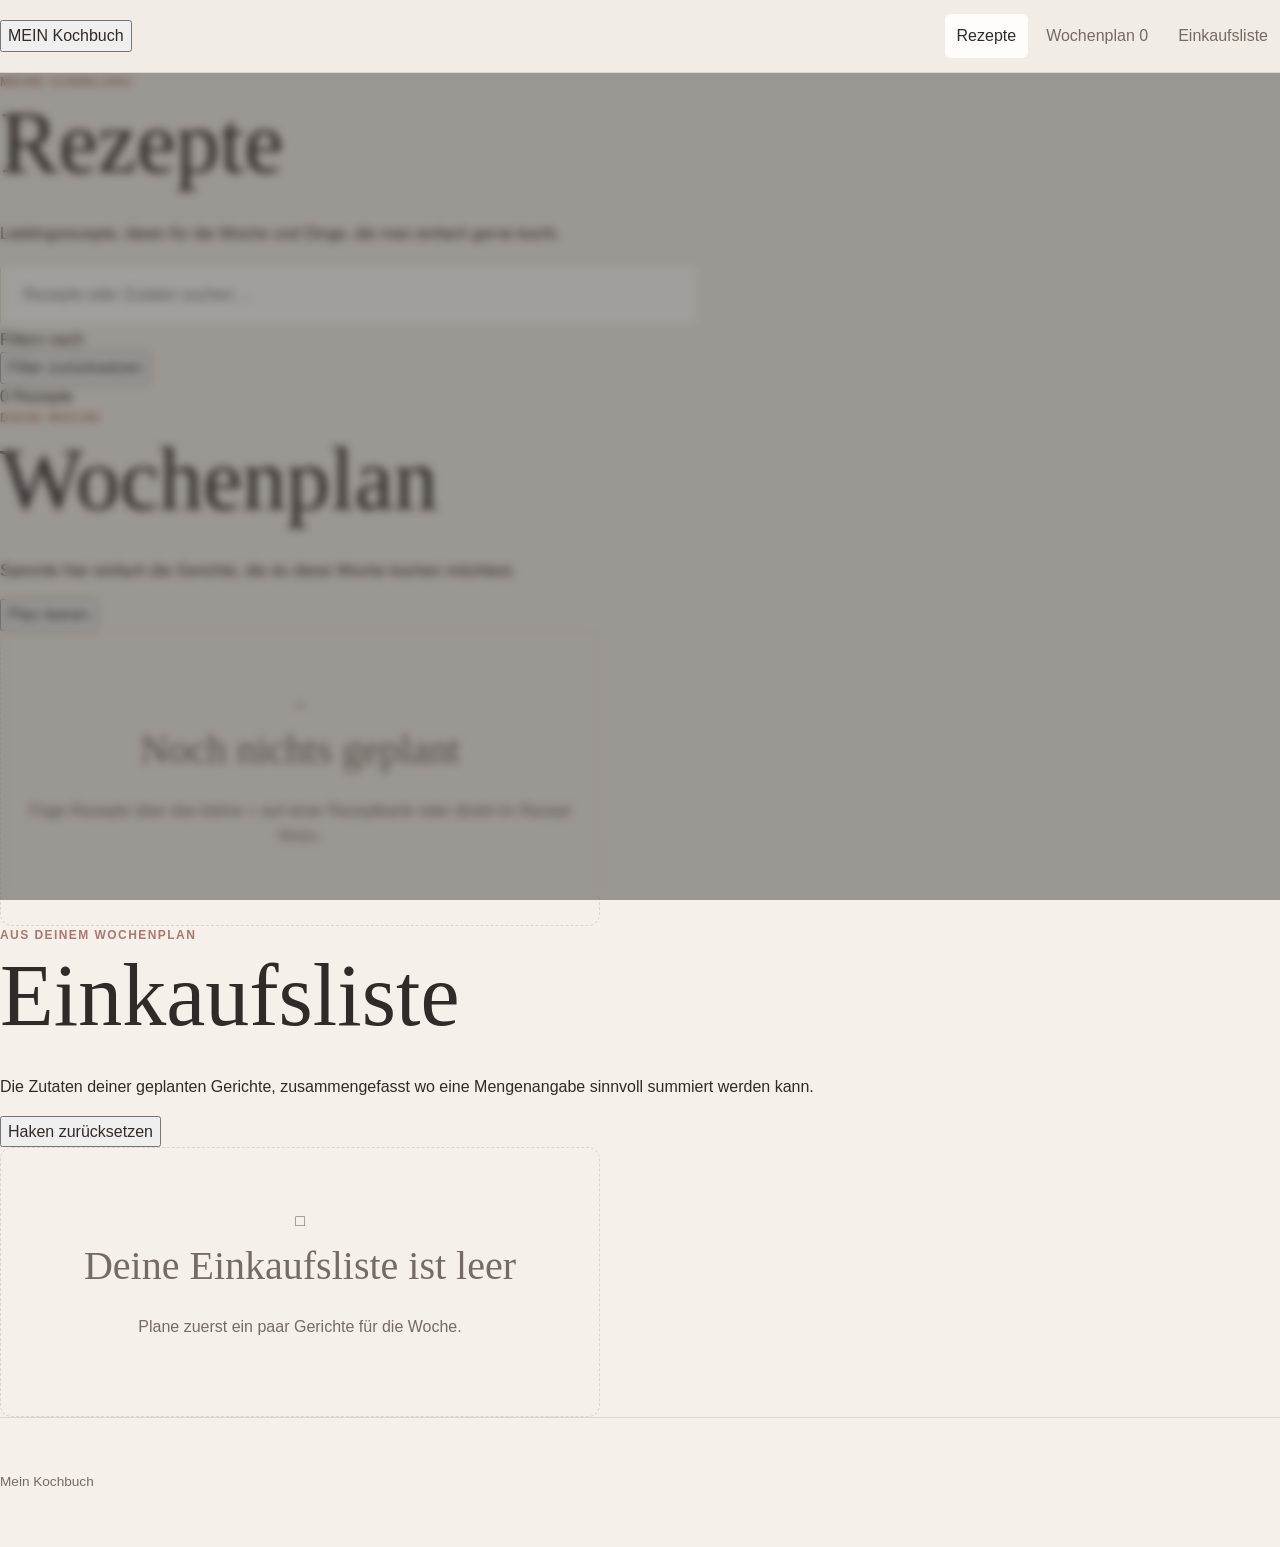
==== index.html @ d441a316 "Update index.html" ====
<!DOCTYPE html>
<html lang="de">
<head>
    <meta charset="UTF-8">
    <meta name="viewport" content="width=device-width, initial-scale=1.0">
    <title>Mein Kochbuch</title>
    <link rel="stylesheet" href="style.css">
</head>

<body>

<header class="site-header">
    <div class="header-inner">

        <button class="logo-button" id="navRecipes">
            <span class="logo-small">MEIN</span>
            <span class="logo-main">Kochbuch</span>
        </button>

        <nav class="main-nav">
            <button class="nav-button active" id="navRecipesButton">
                Rezepte
            </button>

            <button class="nav-button" id="navWeekly">
                Wochenplan
                <span class="count-badge" id="weeklyCount">0</span>
            </button>

            <button class="nav-button" id="navShopping">
                Einkaufsliste
            </button>
        </nav>

    </div>
</header>


<main>

    <!-- REZEPTE -->
    <section class="view active" id="recipesView">

        <div class="page-intro">
            <p class="eyebrow">Meine Sammlung</p>
            <h1>Rezepte</h1>
            <p class="intro-text">
                Lieblingsrezepte, Ideen für die Woche und Dinge,
                die man einfach gerne kocht.
            </p>
        </div>

        <div class="recipe-tools">

            <div class="search-wrapper">
                <input
                    type="search"
                    id="searchInput"
                    placeholder="Rezepte oder Zutaten suchen ..."
                    autocomplete="off"
                >
            </div>

            <div class="tag-area">
                <span class="filter-label">Filtern nach</span>

                <div class="tag-list" id="tagList">
                    <!-- Wird von app.js gefüllt -->
                </div>

                <button
                    class="clear-filters"
                    id="clearFilters"
                    type="button"
                >
                    Filter zurücksetzen
                </button>
            </div>

        </div>

        <div class="recipe-results-header">
            <span id="resultCount">0 Rezepte</span>
        </div>

        <div class="recipe-grid" id="recipeGrid">
            <!-- Rezeptkarten -->
        </div>

    </section>


    <!-- WOCHENPLAN -->
    <section class="view" id="weeklyView">

        <div class="page-intro compact">
            <p class="eyebrow">Diese Woche</p>
            <h1>Wochenplan</h1>
            <p class="intro-text">
                Sammle hier einfach die Gerichte, die du diese Woche
                kochen möchtest.
            </p>
        </div>

        <div class="section-actions">
            <button class="secondary-button" id="clearWeeklyPlan">
                Plan leeren
            </button>
        </div>

        <div id="weeklyPlanList" class="weekly-plan-list">
            <!-- Wochenplan -->
        </div>

        <div class="empty-state" id="weeklyEmpty">
            <span class="empty-symbol">＋</span>
            <h2>Noch nichts geplant</h2>
            <p>
                Füge Rezepte über das kleine + auf einer Rezeptkarte
                oder direkt im Rezept hinzu.
            </p>
        </div>

    </section>


    <!-- EINKAUFSLISTE -->
    <section class="view" id="shoppingView">

        <div class="page-intro compact">
            <p class="eyebrow">Aus deinem Wochenplan</p>
            <h1>Einkaufsliste</h1>
            <p class="intro-text">
                Die Zutaten deiner geplanten Gerichte, zusammengefasst
                wo eine Mengenangabe sinnvoll summiert werden kann.
            </p>
        </div>

        <div class="section-actions">
            <button class="secondary-button" id="resetShopping">
                Haken zurücksetzen
            </button>
        </div>

        <div id="shoppingList" class="shopping-list">
            <!-- Einkaufsliste -->
        </div>

        <div class="empty-state" id="shoppingEmpty">
            <span class="empty-symbol">□</span>
            <h2>Deine Einkaufsliste ist leer</h2>
            <p>
                Plane zuerst ein paar Gerichte für die Woche.
            </p>
        </div>

    </section>

</main>


<!-- REZEPT-MODAL -->
<div class="modal-backdrop" id="recipeModal">

    <div class="recipe-modal" role="dialog" aria-modal="true">

        <button
            class="modal-close"
            id="modalClose"
            aria-label="Rezept schließen"
        >
            ×
        </button>

        <div id="modalContent">
            <!-- Rezept -->
        </div>

    </div>

</div>


<footer class="site-footer">
    <p>Mein Kochbuch</p>
</footer>


<script src="app.js"></script>

</body>
</html>
---- style.css ----
:root {

    --color-bg: #f5f0e9;
    --color-bg-alt: #eee5dc;
    --color-surface: #fffdf9;

    --color-text: #302b28;
    --color-text-muted: #756b65;

    --color-pink: #d9aaa5;
    --color-pink-dark: #ad7771;

    --color-border: #ded4ca;

    --radius-small: 6px;
    --radius-medium: 12px;

    --max-width: 1200px;

    --font-serif:
        Georgia,
        "Times New Roman",
        serif;

    --font-sans:
        Inter,
        -apple-system,
        BlinkMacSystemFont,
        "Segoe UI",
        sans-serif;
}


/* =========================================
   RESET
   ========================================= */

* {
    box-sizing: border-box;
}

html {
    scroll-behavior: smooth;
}

body {
    margin: 0;

    background: var(--color-bg);
    color: var(--color-text);

    font-family: var(--font-sans);
    line-height: 1.6;
}

body.modal-open {
    overflow: hidden;
}


button,
input {
    font: inherit;
}

button {
    color: inherit;
}

a {
    color: inherit;
    text-decoration: none;
}


/* =========================================
   LAYOUT
   ========================================= */

.container {
    width: min(
        calc(100% - 40px),
        var(--max-width)
    );

    margin-inline: auto;
}

.section {
    padding: 80px 0;
}


/* =========================================
   HEADER
   ========================================= */

.site-header {

    position: sticky;
    top: 0;
    z-index: 20;

    border-bottom:
        1px solid var(--color-border);

    background:
        rgba(245, 240, 233, 0.96);

    backdrop-filter: blur(10px);
}

.header-inner {

    min-height: 72px;

    display: flex;
    align-items: center;
    justify-content: space-between;

    gap: 30px;
}

.logo {

    font-family: var(--font-serif);

    font-size: 1.45rem;
}


.main-nav {

    display: flex;
    align-items: center;

    gap: 6px;
}


.nav-button {

    padding: 9px 12px;

    border: 0;

    border-radius: var(--radius-small);

    background: transparent;

    color: var(--color-text-muted);

    cursor: pointer;

    transition:
        background 0.2s,
        color 0.2s;
}

.nav-button:hover,
.nav-button.active {

    background:
        var(--color-surface);

    color: var(--color-text);
}


.nav-count {

    display: inline-flex;

    align-items: center;
    justify-content: center;

    min-width: 20px;
    height: 20px;

    margin-left: 4px;

    border-radius: 50%;

    background: var(--color-pink);

    color: var(--color-text);

    font-size: 0.7rem;
}


/* =========================================
   HERO
   ========================================= */

.hero {

    padding: 100px 0 70px;

    border-bottom:
        1px solid var(--color-border);
}

.eyebrow {

    margin: 0 0 8px;

    color: var(--color-pink-dark);

    font-size: 0.75rem;
    font-weight: 700;

    letter-spacing: 0.12em;

    text-transform: uppercase;
}

h1,
h2,
h3 {

    font-family: var(--font-serif);

    font-weight: 400;
}

h1 {

    max-width: 750px;

    margin: 0 0 35px;

    font-size:
        clamp(2.8rem, 7vw, 5.5rem);

    line-height: 0.98;
}

h2 {

    margin: 0;

    font-size: 2.5rem;
}

h3 {
    margin: 0;
}


/* =========================================
   SEARCH
   ========================================= */

.search-wrapper {

    max-width: 700px;
}

.search-wrapper input {

    width: 100%;

    padding: 18px 22px;

    border:
        1px solid var(--color-border);

    border-radius:
        var(--radius-small);

    background:
        var(--color-surface);

    color:
        var(--color-text);

    outline: none;

    font-size: 1rem;
}

.search-wrapper input:focus {

    border-color:
        var(--color-pink-dark);
}


/* =========================================
   TAGS
   ========================================= */

.tag-filter {

    display: flex;
    flex-wrap: wrap;

    gap: 8px;

    margin-top: 20px;
}

.tag-button {

    padding: 8px 14px;

    border:
        1px solid var(--color-border);

    border-radius: 100px;

    background: transparent;

    color:
        var(--color-text-muted);

    cursor: pointer;

    transition:
        background 0.2s,
        color 0.2s;
}

.tag-button:hover,
.tag-button.active {

    background:
        var(--color-pink);

    border-color:
        var(--color-pink);

    color:
        var(--color-text);
}


/* =========================================
   SECTION HEADER
   ========================================= */

.section-heading {

    display: flex;
    align-items: end;
    justify-content: space-between;

    gap: 20px;

    margin-bottom: 35px;
}

.recipe-count {

    color:
        var(--color-text-muted);

    font-size: 0.9rem;
}

.section-intro {

    max-width: 650px;

    margin:
        -15px 0 35px;

    color:
        var(--color-text-muted);
}


/* =========================================
   RECIPE GRID
   ========================================= */

.recipe-grid {

    display: grid;

    grid-template-columns:
        repeat(
            auto-fill,
            minmax(250px, 1fr)
        );

    gap: 24px;
}


.recipe-card {

    overflow: hidden;

    padding: 0;

    border:
        1px solid var(--color-border);

    border-radius:
        var(--radius-medium);

    background:
        var(--color-surface);

    transition:
        transform 0.2s,
        box-shadow 0.2s;
}

.recipe-card:hover {

    transform:
        translateY(-3px);

    box-shadow:
        0 12px 30px
        rgba(50, 40, 35, 0.08);
}


.recipe-card-button {

    width: 100%;

    padding: 0;

    border: 0;

    background: transparent;

    text-align: left;

    cursor: pointer;
}


.recipe-image {

    width: 100%;

    aspect-ratio: 4 / 3;

    display: block;

    object-fit: cover;
}


.recipe-content {

    padding: 20px;
}


.recipe-title {

    margin-bottom: 8px;

    font-size: 1.5rem;
}


.recipe-description {

    margin:
        0 0 15px;

    color:
        var(--color-text-muted);

    font-size: 0.9rem;
}


.recipe-tags {

    display: flex;
    flex-wrap: wrap;

    gap: 5px;
}


.recipe-tag {

    padding: 4px 8px;

    border-radius: 100px;

    background:
        var(--color-bg-alt);

    color:
        var(--color-text-muted);

    font-size: 0.7rem;
}


/* =========================================
   BUTTONS
   ========================================= */

.button {

    padding: 10px 16px;

    border:
        1px solid var(--color-border);

    border-radius:
        var(--radius-small);

    background:
        transparent;

    cursor: pointer;
}


.button:hover {

    background:
        var(--color-surface);
}


.button-primary {

    border-color:
        var(--color-pink);

    background:
        var(--color-pink);

    color:
        var(--color-text);
}


.button-primary:hover {

    background:
        var(--color-pink-dark);

    border-color:
        var(--color-pink-dark);

    color:
        white;
}


.button-secondary {

    color:
        var(--color-text-muted);
}


/* =========================================
   WOCHENPLAN
   ========================================= */

.weekly-plan {

    display: grid;

    gap: 14px;

    max-width: 800px;
}


.plan-item {

    display: grid;

    grid-template-columns:
        100px 1fr auto;

    align-items: center;

    gap: 20px;

    padding: 18px 20px;

    border:
        1px solid var(--color-border);

    border-radius:
        var(--radius-medium);

    background:
        var(--color-surface);
}


.plan-image {

    width: 100px;
    height: 75px;

    border-radius:
        var(--radius-small);

    object-fit: cover;
}


.plan-title {

    margin: 0 0 8px;

    font-family:
        var(--font-serif);

    font-size: 1.25rem;
}


.portion-control {

    display: flex;
    align-items: center;

    gap: 8px;
}


.portion-button {

    width: 28px;
    height: 28px;

    border:
        1px solid var(--color-border);

    border-radius: 50%;

    background:
        var(--color-bg);

    cursor: pointer;
}


.portion-value {

    min-width: 90px;

    text-align: center;

    color:
        var(--color-text-muted);

    font-size: 0.85rem;
}


.remove-plan-item {

    border: 0;

    background: transparent;

    color:
        var(--color-pink-dark);

    cursor: pointer;

    font-size: 1.4rem;
}


/* =========================================
   EMPTY STATE
   ========================================= */

.empty-state {

    max-width: 600px;

    padding: 60px 20px;

    border:
        1px dashed var(--color-border);

    border-radius:
        var(--radius-medium);

    text-align: center;

    color:
        var(--color-text-muted);
}


/* =========================================
   EINKAUFSLISTE
   ========================================= */

.shopping-list {

    max-width: 750px;
}


.shopping-category {

    margin-bottom: 35px;
}


.shopping-category h2 {

    margin-bottom: 10px;

    font-size: 1.7rem;
}


.shopping-item {

    display: flex;
    align-items: center;

    gap: 12px;

    padding: 12px 0;

    border-bottom:
        1px solid var(--color-border);
}


.shopping-item input {

    width: 18px;
    height: 18px;
}


.shopping-item.checked span {

    color:
        var(--color-text-muted);

    text-decoration:
        line-through;
}


.shopping-amount {

    margin-left: auto;

    color:
        var(--color-text-muted);
}


/* =========================================
   MODAL
   ========================================= */

.modal {

    position: fixed;

    inset: 0;

    z-index: 100;

    display: flex;

    align-items: center;
    justify-content: center;

    padding: 30px;
}


.modal[hidden] {
    display: none;
}


.modal-backdrop {

    position: absolute;

    inset: 0;

    background:
        rgba(48, 43, 40, 0.45);

    backdrop-filter:
        blur(4px);
}


.modal-content {

    position: relative;

    z-index: 1;

    width:
        min(900px, 100%);

    max-height: 90vh;

    overflow-y: auto;

    padding: 50px;

    border-radius: 14px;

    background:
        var(--color-surface);

    box-shadow:
        0 30px 80px
        rgba(30, 20, 15, 0.2);
}


.modal-close {

    position: absolute;

    top: 18px;
    right: 20px;

    width: 40px;
    height: 40px;

    border: 0;

    background: transparent;

    font-size: 2rem;

    line-height: 1;

    cursor: pointer;
}


.modal-close:hover {

    color:
        var(--color-pink-dark);
}


.recipe-modal-image {

    width: 100%;

    max-height: 450px;

    margin:
        20px 0 30px;

    border-radius:
        10px;

    object-fit: cover;
}


.recipe-intro {

    max-width: 650px;

    color:
        var(--color-text-muted);

    font-size: 1.1rem;
}


.recipe-modal-grid {

    display: grid;

    grid-template-columns:
        minmax(200px, 0.8fr)
        minmax(300px, 1.2fr);

    gap: 60px;

    margin: 45px 0;
}


.ingredient-list {

    padding: 0;

    list-style: none;
}


.ingredient-list li {

    display: flex;

    justify-content: space-between;

    gap: 20px;

    padding: 10px 0;

    border-bottom:
        1px solid var(--color-border);
}


.steps {

    padding-left: 20px;
}


.steps li {

    margin-bottom: 18px;
}


/* =========================================
   FOOTER
   ========================================= */

.site-footer {

    padding: 40px 0;

    border-top:
        1px solid var(--color-border);

    color:
        var(--color-text-muted);

    font-size: 0.85rem;
}


/* =========================================
   HELPERS
   ========================================= */

.text-muted {

    color:
        var(--color-text-muted);
}


.visually-hidden {

    position: absolute;

    width: 1px;
    height: 1px;

    padding: 0;
    margin: -1px;

    overflow: hidden;

    clip: rect(0, 0, 0, 0);

    white-space: nowrap;

    border: 0;
}


/* =========================================
   MOBILE
   ========================================= */

@media (max-width: 700px) {

    .header-inner {

        min-height: 60px;

    }


    .logo {

        font-size: 1.2rem;

    }


    .main-nav {

        gap: 0;

    }


    .nav-button {

        padding:
            8px 7px;

        font-size: 0.8rem;

    }


    .hero {

        padding:
            70px 0 50px;

    }


    .section {

        padding:
            55px 0;

    }


    .section-heading {

        align-items: start;

        flex-direction: column;

    }


    .plan-item {

        grid-template-columns:
            70px 1fr auto;

        gap: 12px;

    }


    .plan-image {

        width: 70px;
        height: 60px;

    }


    .modal {

        padding: 10px;

    }


    .modal-content {

        max-height: 95vh;

        padding:
            40px 22px;

    }


    .recipe-modal-grid {

        grid-template-columns: 1fr;

        gap: 30px;

    }

}
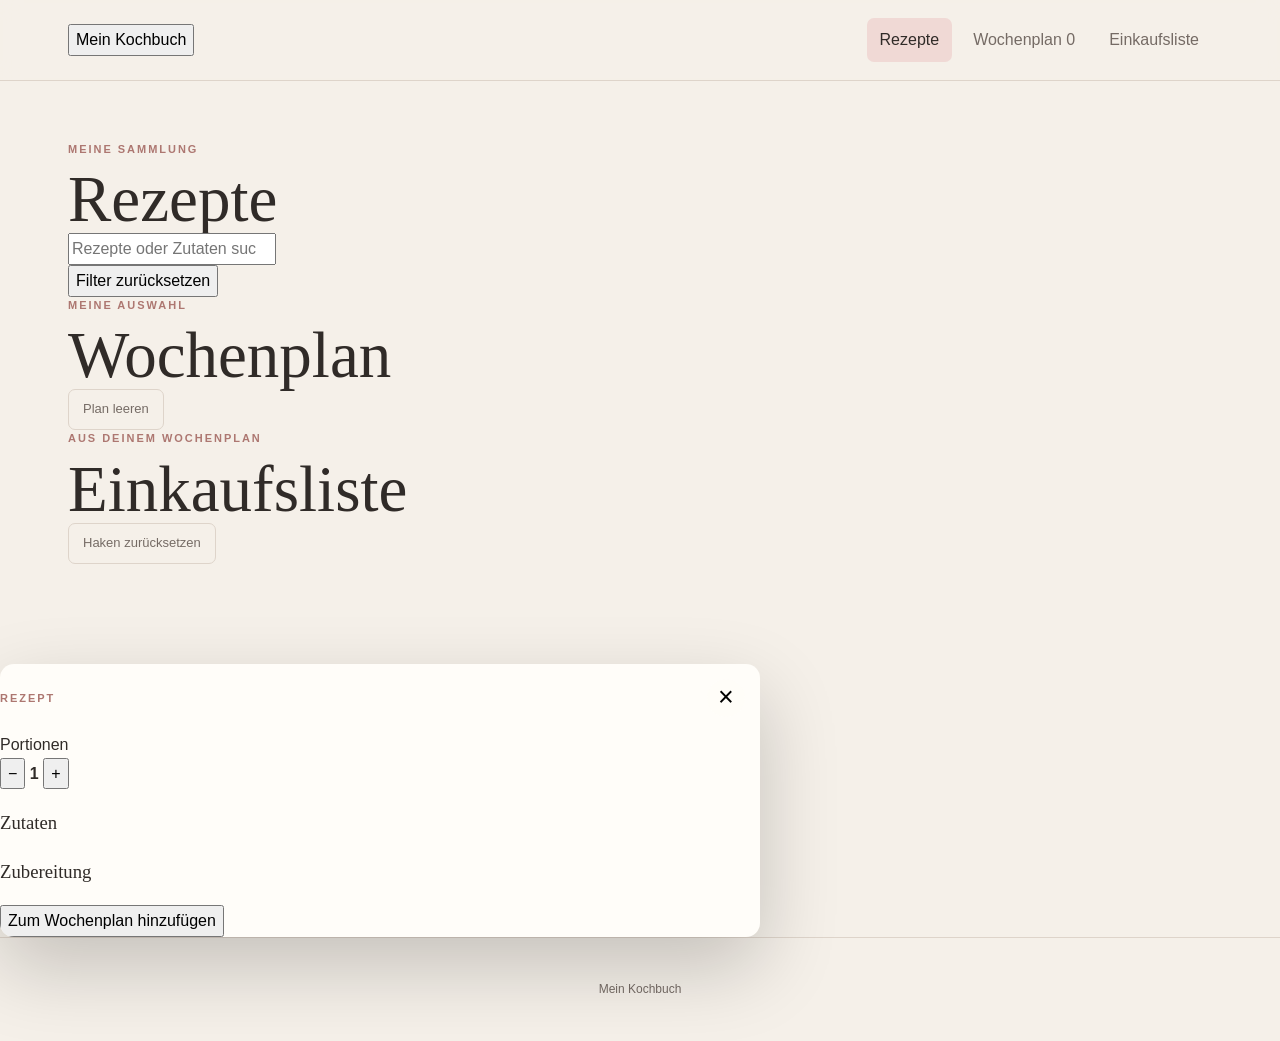
==== commit ca8ec54e: "Update index.html" ====
--- a/index.html
+++ b/index.html
@@ -2,191 +2,335 @@
 <html lang="de">
 <head>
     <meta charset="UTF-8">
-    <meta name="viewport" content="width=device-width, initial-scale=1.0">
+    <meta
+        name="viewport"
+        content="width=device-width, initial-scale=1.0"
+    >
+
     <title>Mein Kochbuch</title>
+
     <link rel="stylesheet" href="style.css">
 </head>
 
 <body>
 
-<header class="site-header">
-    <div class="header-inner">
-
-        <button class="logo-button" id="navRecipes">
-            <span class="logo-small">MEIN</span>
-            <span class="logo-main">Kochbuch</span>
-        </button>
-
-        <nav class="main-nav">
-            <button class="nav-button active" id="navRecipesButton">
-                Rezepte
+    <!-- Sichtbare Fehlermeldung / Ladeanzeige -->
+    <div
+        id="app-status-message"
+        class="app-status"
+        style="display: none;"
+    ></div>
+
+
+    <!-- HEADER -->
+    <header class="site-header">
+        <div class="header-inner">
+
+            <button
+                id="logo-button"
+                class="logo"
+                type="button"
+            >
+                Mein Kochbuch
             </button>
 
-            <button class="nav-button" id="navWeekly">
-                Wochenplan
-                <span class="count-badge" id="weeklyCount">0</span>
+            <nav class="main-nav">
+
+                <button
+                    id="nav-recipes"
+                    class="nav-button active"
+                    type="button"
+                >
+                    Rezepte
+                </button>
+
+                <button
+                    id="nav-plan"
+                    class="nav-button"
+                    type="button"
+                >
+                    Wochenplan
+                    <span
+                        id="weekly-plan-count"
+                        class="nav-count"
+                    >0</span>
+                </button>
+
+                <button
+                    id="nav-shopping"
+                    class="nav-button"
+                    type="button"
+                >
+                    Einkaufsliste
+                </button>
+
+            </nav>
+
+        </div>
+    </header>
+
+
+    <main>
+
+        <!-- =========================================
+             REZEPTE
+        ========================================== -->
+
+        <section
+            id="section-recipes"
+            class="page-section active-section"
+        >
+
+            <div class="section-inner">
+
+                <div class="section-heading">
+                    <div>
+                        <p class="eyebrow">Meine Sammlung</p>
+                        <h1>Rezepte</h1>
+                    </div>
+                </div>
+
+
+                <!-- SUCHE -->
+                <div class="search-area">
+
+                    <input
+                        id="search-input"
+                        class="search-input"
+                        type="search"
+                        placeholder="Rezepte oder Zutaten suchen …"
+                        autocomplete="off"
+                    >
+
+                </div>
+
+
+                <!-- TAGS -->
+                <div
+                    id="tag-filters"
+                    class="tag-filters"
+                ></div>
+
+
+                <button
+                    id="reset-filters"
+                    class="reset-button"
+                    type="button"
+                >
+                    Filter zurücksetzen
+                </button>
+
+
+                <!-- REZEPTE -->
+                <div
+                    id="recipe-grid"
+                    class="recipe-grid"
+                ></div>
+
+            </div>
+
+        </section>
+
+
+        <!-- =========================================
+             WOCHENPLAN
+        ========================================== -->
+
+        <section
+            id="section-plan"
+            class="page-section"
+        >
+
+            <div class="section-inner">
+
+                <div class="section-heading">
+                    <div>
+                        <p class="eyebrow">Meine Auswahl</p>
+                        <h1>Wochenplan</h1>
+                    </div>
+
+                    <button
+                        id="clear-plan"
+                        class="secondary-button"
+                        type="button"
+                    >
+                        Plan leeren
+                    </button>
+                </div>
+
+
+                <div
+                    id="weekly-plan-list"
+                    class="weekly-plan-list"
+                ></div>
+
+            </div>
+
+        </section>
+
+
+        <!-- =========================================
+             EINKAUFSLISTE
+        ========================================== -->
+
+        <section
+            id="section-shopping"
+            class="page-section"
+        >
+
+            <div class="section-inner">
+
+                <div class="section-heading">
+                    <div>
+                        <p class="eyebrow">Aus deinem Wochenplan</p>
+                        <h1>Einkaufsliste</h1>
+                    </div>
+
+                    <button
+                        id="reset-shopping"
+                        class="secondary-button"
+                        type="button"
+                    >
+                        Haken zurücksetzen
+                    </button>
+                </div>
+
+
+                <div
+                    id="shopping-list"
+                    class="shopping-list"
+                ></div>
+
+            </div>
+
+        </section>
+
+    </main>
+
+
+    <!-- =========================================
+         REZEPT-MODAL
+    ========================================== -->
+
+    <div
+        id="recipe-modal"
+        class="recipe-modal"
+        aria-hidden="true"
+    >
+
+        <div class="recipe-modal-content">
+
+            <button
+                id="modal-close"
+                class="modal-close"
+                type="button"
+                aria-label="Rezept schließen"
+            >
+                ×
             </button>
 
-            <button class="nav-button" id="navShopping">
-                Einkaufsliste
-            </button>
-        </nav>
+
+            <img
+                id="modal-image"
+                class="modal-image"
+                src=""
+                alt=""
+            >
+
+
+            <div class="modal-body">
+
+                <p class="eyebrow">Rezept</p>
+
+                <h2 id="modal-title"></h2>
+
+                <p
+                    id="modal-description"
+                    class="modal-description"
+                ></p>
+
+
+                <!-- PORTIONEN -->
+
+                <div class="servings-control">
+
+                    <span>Portionen</span>
+
+                    <div class="servings-buttons">
+
+                        <button
+                            id="modal-servings-minus"
+                            type="button"
+                            aria-label="Portionen verringern"
+                        >
+                            −
+                        </button>
+
+                        <strong id="modal-servings">1</strong>
+
+                        <button
+                            id="modal-servings-plus"
+                            type="button"
+                            aria-label="Portionen erhöhen"
+                        >
+                            +
+                        </button>
+
+                    </div>
+
+                </div>
+
+
+                <!-- ZUTATEN -->
+
+                <div class="modal-section">
+
+                    <h3>Zutaten</h3>
+
+                    <ul
+                        id="modal-ingredients"
+                        class="ingredient-list"
+                    ></ul>
+
+                </div>
+
+
+                <!-- ZUBEREITUNG -->
+
+                <div class="modal-section">
+
+                    <h3>Zubereitung</h3>
+
+                    <ol
+                        id="modal-steps"
+                        class="steps-list"
+                    ></ol>
+
+                </div>
+
+
+                <button
+                    id="modal-add-plan"
+                    class="primary-button"
+                    type="button"
+                >
+                    Zum Wochenplan hinzufügen
+                </button>
+
+            </div>
+
+        </div>
 
     </div>
-</header>
-
-
-<main>
-
-    <!-- REZEPTE -->
-    <section class="view active" id="recipesView">
-
-        <div class="page-intro">
-            <p class="eyebrow">Meine Sammlung</p>
-            <h1>Rezepte</h1>
-            <p class="intro-text">
-                Lieblingsrezepte, Ideen für die Woche und Dinge,
-                die man einfach gerne kocht.
-            </p>
-        </div>
-
-        <div class="recipe-tools">
-
-            <div class="search-wrapper">
-                <input
-                    type="search"
-                    id="searchInput"
-                    placeholder="Rezepte oder Zutaten suchen ..."
-                    autocomplete="off"
-                >
-            </div>
-
-            <div class="tag-area">
-                <span class="filter-label">Filtern nach</span>
-
-                <div class="tag-list" id="tagList">
-                    <!-- Wird von app.js gefüllt -->
-                </div>
-
-                <button
-                    class="clear-filters"
-                    id="clearFilters"
-                    type="button"
-                >
-                    Filter zurücksetzen
-                </button>
-            </div>
-
-        </div>
-
-        <div class="recipe-results-header">
-            <span id="resultCount">0 Rezepte</span>
-        </div>
-
-        <div class="recipe-grid" id="recipeGrid">
-            <!-- Rezeptkarten -->
-        </div>
-
-    </section>
-
-
-    <!-- WOCHENPLAN -->
-    <section class="view" id="weeklyView">
-
-        <div class="page-intro compact">
-            <p class="eyebrow">Diese Woche</p>
-            <h1>Wochenplan</h1>
-            <p class="intro-text">
-                Sammle hier einfach die Gerichte, die du diese Woche
-                kochen möchtest.
-            </p>
-        </div>
-
-        <div class="section-actions">
-            <button class="secondary-button" id="clearWeeklyPlan">
-                Plan leeren
-            </button>
-        </div>
-
-        <div id="weeklyPlanList" class="weekly-plan-list">
-            <!-- Wochenplan -->
-        </div>
-
-        <div class="empty-state" id="weeklyEmpty">
-            <span class="empty-symbol">＋</span>
-            <h2>Noch nichts geplant</h2>
-            <p>
-                Füge Rezepte über das kleine + auf einer Rezeptkarte
-                oder direkt im Rezept hinzu.
-            </p>
-        </div>
-
-    </section>
-
-
-    <!-- EINKAUFSLISTE -->
-    <section class="view" id="shoppingView">
-
-        <div class="page-intro compact">
-            <p class="eyebrow">Aus deinem Wochenplan</p>
-            <h1>Einkaufsliste</h1>
-            <p class="intro-text">
-                Die Zutaten deiner geplanten Gerichte, zusammengefasst
-                wo eine Mengenangabe sinnvoll summiert werden kann.
-            </p>
-        </div>
-
-        <div class="section-actions">
-            <button class="secondary-button" id="resetShopping">
-                Haken zurücksetzen
-            </button>
-        </div>
-
-        <div id="shoppingList" class="shopping-list">
-            <!-- Einkaufsliste -->
-        </div>
-
-        <div class="empty-state" id="shoppingEmpty">
-            <span class="empty-symbol">□</span>
-            <h2>Deine Einkaufsliste ist leer</h2>
-            <p>
-                Plane zuerst ein paar Gerichte für die Woche.
-            </p>
-        </div>
-
-    </section>
-
-</main>
-
-
-<!-- REZEPT-MODAL -->
-<div class="modal-backdrop" id="recipeModal">
-
-    <div class="recipe-modal" role="dialog" aria-modal="true">
-
-        <button
-            class="modal-close"
-            id="modalClose"
-            aria-label="Rezept schließen"
-        >
-            ×
-        </button>
-
-        <div id="modalContent">
-            <!-- Rezept -->
-        </div>
-
-    </div>
-
-</div>
-
-
-<footer class="site-footer">
-    <p>Mein Kochbuch</p>
-</footer>
-
-
-<script src="app.js"></script>
+
+
+    <footer class="site-footer">
+        <p>Mein Kochbuch</p>
+    </footer>
+
+
+    <!-- WICHTIG: app.js wird ganz am Ende geladen -->
+    <script src="app.js"></script>
 
 </body>
 </html>
--- a/style.css
+++ b/style.css
@@ -1,6 +1,4 @@
-
 :root {
-
     --color-bg: #f5f0e9;
     --color-bg-alt: #eee5dc;
     --color-surface: #fffdf9;
@@ -10,31 +8,13 @@
 
     --color-pink: #d9aaa5;
     --color-pink-dark: #ad7771;
+    --color-pink-light: #f0d9d5;
 
     --color-border: #ded4ca;
 
-    --radius-small: 6px;
-    --radius-medium: 12px;
-
-    --max-width: 1200px;
-
-    --font-serif:
-        Georgia,
-        "Times New Roman",
-        serif;
-
-    --font-sans:
-        Inter,
-        -apple-system,
-        BlinkMacSystemFont,
-        "Segoe UI",
-        sans-serif;
-}
-
-
-/* =========================================
-   RESET
-   ========================================= */
+    --radius: 12px;
+    --shadow: 0 12px 35px rgba(70, 50, 40, 0.08);
+}
 
 * {
     box-sizing: border-box;
@@ -46,18 +26,11 @@
 
 body {
     margin: 0;
-
     background: var(--color-bg);
     color: var(--color-text);
-
-    font-family: var(--font-sans);
+    font-family: Arial, Helvetica, sans-serif;
     line-height: 1.6;
 }
-
-body.modal-open {
-    overflow: hidden;
-}
-
 
 button,
 input {
@@ -65,1027 +38,866 @@
 }
 
 button {
-    color: inherit;
-}
-
-a {
-    color: inherit;
-    text-decoration: none;
-}
-
-
-/* =========================================
-   LAYOUT
-   ========================================= */
-
-.container {
-    width: min(
-        calc(100% - 40px),
-        var(--max-width)
-    );
-
-    margin-inline: auto;
-}
-
-.section {
-    padding: 80px 0;
-}
-
-
-/* =========================================
-   HEADER
-   ========================================= */
+    cursor: pointer;
+}
+
+
+/* HEADER */
 
 .site-header {
-
     position: sticky;
     top: 0;
     z-index: 20;
 
-    border-bottom:
-        1px solid var(--color-border);
-
-    background:
-        rgba(245, 240, 233, 0.96);
-
+    background: rgba(245, 240, 233, 0.96);
+    border-bottom: 1px solid var(--color-border);
     backdrop-filter: blur(10px);
 }
 
 .header-inner {
-
-    min-height: 72px;
+    max-width: 1200px;
+    margin: 0 auto;
+    padding: 18px 28px;
 
     display: flex;
     align-items: center;
     justify-content: space-between;
-
     gap: 30px;
 }
 
-.logo {
-
-    font-family: var(--font-serif);
-
-    font-size: 1.45rem;
-}
-
+.logo-button {
+    border: 0;
+    background: transparent;
+    color: var(--color-text);
+
+    display: flex;
+    flex-direction: column;
+    align-items: flex-start;
+
+    padding: 0;
+}
+
+.logo-small {
+    font-size: 9px;
+    letter-spacing: 0.25em;
+    font-weight: bold;
+}
+
+.logo-main {
+    font-family: Georgia, "Times New Roman", serif;
+    font-size: 25px;
+}
 
 .main-nav {
-
-    display: flex;
-    align-items: center;
-
-    gap: 6px;
-}
-
+    display: flex;
+    align-items: center;
+    gap: 8px;
+}
 
 .nav-button {
-
-    padding: 9px 12px;
-
     border: 0;
-
-    border-radius: var(--radius-small);
-
     background: transparent;
-
-    color: var(--color-text-muted);
-
-    cursor: pointer;
-
-    transition:
-        background 0.2s,
-        color 0.2s;
+    color: var(--color-text-muted);
+
+    padding: 9px 13px;
+    border-radius: 7px;
+
+    transition: 0.2s ease;
 }
 
 .nav-button:hover,
 .nav-button.active {
-
-    background:
-        var(--color-surface);
-
+    background: var(--color-pink-light);
     color: var(--color-text);
 }
 
-
-.nav-count {
-
+.count-badge {
     display: inline-flex;
-
-    align-items: center;
     justify-content: center;
-
-    min-width: 20px;
-    height: 20px;
-
-    margin-left: 4px;
+    align-items: center;
+
+    min-width: 21px;
+    height: 21px;
+
+    margin-left: 5px;
+    padding: 0 5px;
 
     border-radius: 50%;
-
-    background: var(--color-pink);
-
-    color: var(--color-text);
-
-    font-size: 0.7rem;
-}
-
-
-/* =========================================
-   HERO
-   ========================================= */
-
-.hero {
-
-    padding: 100px 0 70px;
-
-    border-bottom:
-        1px solid var(--color-border);
+    background: var(--color-pink-dark);
+    color: white;
+
+    font-size: 11px;
+}
+
+
+/* MAIN */
+
+main {
+    max-width: 1200px;
+    margin: 0 auto;
+    padding: 60px 28px 100px;
+}
+
+.view {
+    display: none;
+}
+
+.view.active {
+    display: block;
+}
+
+
+/* INTRO */
+
+.page-intro {
+    max-width: 680px;
+    margin-bottom: 45px;
+}
+
+.page-intro.compact {
+    margin-bottom: 30px;
 }
 
 .eyebrow {
-
-    margin: 0 0 8px;
+    margin: 0 0 7px;
 
     color: var(--color-pink-dark);
-
-    font-size: 0.75rem;
-    font-weight: 700;
-
-    letter-spacing: 0.12em;
-
+    font-size: 11px;
+    font-weight: bold;
+    letter-spacing: 0.18em;
     text-transform: uppercase;
 }
 
 h1,
 h2,
 h3 {
-
-    font-family: var(--font-serif);
-
-    font-weight: 400;
+    font-family: Georgia, "Times New Roman", serif;
+    font-weight: normal;
 }
 
 h1 {
-
-    max-width: 750px;
-
-    margin: 0 0 35px;
-
-    font-size:
-        clamp(2.8rem, 7vw, 5.5rem);
-
-    line-height: 0.98;
-}
-
-h2 {
-
     margin: 0;
-
-    font-size: 2.5rem;
-}
-
-h3 {
+    font-size: clamp(40px, 6vw, 65px);
+    line-height: 1.05;
+}
+
+.intro-text {
+    max-width: 580px;
+    margin: 18px 0 0;
+
+    color: var(--color-text-muted);
+    font-size: 16px;
+}
+
+
+/* SEARCH */
+
+.recipe-tools {
+    margin-bottom: 30px;
+}
+
+.search-wrapper {
+    margin-bottom: 25px;
+}
+
+#searchInput {
+    width: 100%;
+
+    padding: 16px 18px;
+
+    border: 1px solid var(--color-border);
+    border-radius: var(--radius);
+
+    background: var(--color-surface);
+    color: var(--color-text);
+
+    outline: none;
+}
+
+#searchInput:focus {
+    border-color: var(--color-pink);
+    box-shadow: 0 0 0 3px rgba(217, 170, 165, 0.15);
+}
+
+.tag-area {
+    display: flex;
+    align-items: center;
+    flex-wrap: wrap;
+    gap: 9px;
+}
+
+.filter-label {
+    margin-right: 4px;
+
+    color: var(--color-text-muted);
+    font-size: 13px;
+}
+
+.tag-button {
+    border: 1px solid var(--color-border);
+    background: transparent;
+
+    padding: 7px 13px;
+    border-radius: 50px;
+
+    color: var(--color-text-muted);
+    font-size: 13px;
+
+    transition: 0.2s ease;
+}
+
+.tag-button:hover {
+    border-color: var(--color-pink);
+}
+
+.tag-button.active {
+    background: var(--color-pink);
+    border-color: var(--color-pink);
+    color: white;
+}
+
+.clear-filters {
+    border: 0;
+    background: transparent;
+
+    padding: 7px 5px;
+
+    color: var(--color-text-muted);
+    font-size: 12px;
+    text-decoration: underline;
+}
+
+
+/* RESULTS */
+
+.recipe-results-header {
+    margin-bottom: 15px;
+
+    color: var(--color-text-muted);
+    font-size: 13px;
+}
+
+
+/* RECIPE GRID */
+
+.recipe-grid {
+    display: grid;
+    grid-template-columns: repeat(3, minmax(0, 1fr));
+    gap: 24px;
+}
+
+.recipe-card {
+    position: relative;
+
+    overflow: hidden;
+
+    background: var(--color-surface);
+    border: 1px solid var(--color-border);
+    border-radius: var(--radius);
+
+    transition:
+        transform 0.2s ease,
+        box-shadow 0.2s ease;
+}
+
+.recipe-card:hover {
+    transform: translateY(-3px);
+    box-shadow: var(--shadow);
+}
+
+.recipe-image-button {
+    display: block;
+
+    width: 100%;
+    height: 220px;
+
+    border: 0;
+    padding: 0;
+
+    background: var(--color-bg-alt);
+    overflow: hidden;
+}
+
+.recipe-image {
+    width: 100%;
+    height: 100%;
+    object-fit: cover;
+    display: block;
+
+    transition: transform 0.3s ease;
+}
+
+.recipe-card:hover .recipe-image {
+    transform: scale(1.025);
+}
+
+.recipe-card-content {
+    padding: 20px;
+}
+
+.recipe-card h2 {
+    margin: 0 0 7px;
+
+    font-size: 25px;
+    line-height: 1.15;
+}
+
+.recipe-card-description {
+    margin: 0 0 15px;
+
+    color: var(--color-text-muted);
+    font-size: 14px;
+}
+
+.recipe-tags {
+    display: flex;
+    flex-wrap: wrap;
+    gap: 6px;
+}
+
+.recipe-tag {
+    padding: 4px 8px;
+
+    border-radius: 50px;
+    background: var(--color-bg-alt);
+
+    color: var(--color-text-muted);
+    font-size: 11px;
+}
+
+
+/* PLUS BUTTON */
+
+.add-recipe-button {
+    position: absolute;
+    top: 14px;
+    right: 14px;
+    z-index: 2;
+
+    width: 38px;
+    height: 38px;
+
+    display: flex;
+    justify-content: center;
+    align-items: center;
+
+    border: 0;
+    border-radius: 50%;
+
+    background: var(--color-surface);
+    color: var(--color-text);
+
+    font-size: 24px;
+    line-height: 1;
+
+    box-shadow: 0 4px 15px rgba(0, 0, 0, 0.12);
+
+    transition: 0.2s ease;
+}
+
+.add-recipe-button:hover {
+    background: var(--color-pink);
+    color: white;
+    transform: scale(1.05);
+}
+
+.add-recipe-button.added {
+    background: var(--color-pink-dark);
+    color: white;
+}
+
+
+/* EMPTY */
+
+.empty-state {
+    display: none;
+
+    padding: 70px 20px;
+
+    text-align: center;
+    color: var(--color-text-muted);
+}
+
+.empty-state.visible {
+    display: block;
+}
+
+.empty-symbol {
+    display: block;
+    margin-bottom: 15px;
+
+    font-family: Georgia, serif;
+    font-size: 45px;
+    color: var(--color-pink-dark);
+}
+
+.empty-state h2 {
+    margin: 0 0 5px;
+
+    color: var(--color-text);
+}
+
+
+/* ACTIONS */
+
+.section-actions {
+    display: flex;
+    justify-content: flex-end;
+
+    margin-bottom: 20px;
+}
+
+.secondary-button {
+    border: 1px solid var(--color-border);
+    border-radius: 7px;
+
+    padding: 9px 14px;
+
+    background: transparent;
+    color: var(--color-text-muted);
+
+    font-size: 13px;
+}
+
+.secondary-button:hover {
+    border-color: var(--color-pink);
+    color: var(--color-text);
+}
+
+
+/* WOCHENPLAN */
+
+.weekly-plan-list {
+    display: flex;
+    flex-direction: column;
+    gap: 10px;
+}
+
+.weekly-item {
+    display: flex;
+    align-items: center;
+    justify-content: space-between;
+    gap: 20px;
+
+    padding: 17px 20px;
+
+    background: var(--color-surface);
+    border: 1px solid var(--color-border);
+    border-radius: var(--radius);
+}
+
+.weekly-item-main {
+    display: flex;
+    align-items: center;
+    gap: 15px;
+}
+
+.weekly-item-image {
+    width: 65px;
+    height: 65px;
+
+    border-radius: 8px;
+    object-fit: cover;
+}
+
+.weekly-item-title {
+    margin: 0 0 3px;
+
+    font-family: Georgia, serif;
+    font-size: 20px;
+}
+
+.weekly-item-meta {
+    color: var(--color-text-muted);
+    font-size: 13px;
+}
+
+.serving-control {
+    display: flex;
+    align-items: center;
+    gap: 8px;
+}
+
+.serving-button {
+    width: 30px;
+    height: 30px;
+
+    border: 1px solid var(--color-border);
+    border-radius: 50%;
+
+    background: transparent;
+    color: var(--color-text);
+
+    line-height: 1;
+}
+
+.serving-button:hover {
+    background: var(--color-pink-light);
+}
+
+.serving-number {
+    min-width: 28px;
+    text-align: center;
+
+    font-weight: bold;
+    font-size: 14px;
+}
+
+.remove-button {
+    border: 0;
+    background: transparent;
+
+    color: var(--color-text-muted);
+    font-size: 21px;
+}
+
+.remove-button:hover {
+    color: var(--color-pink-dark);
+}
+
+
+/* EINKAUFSLISTE */
+
+.shopping-list {
+    display: flex;
+    flex-direction: column;
+    gap: 25px;
+}
+
+.shopping-category {
+    background: var(--color-surface);
+    border: 1px solid var(--color-border);
+    border-radius: var(--radius);
+
+    overflow: hidden;
+}
+
+.shopping-category-title {
     margin: 0;
-}
-
-
-/* =========================================
-   SEARCH
-   ========================================= */
-
-.search-wrapper {
-
-    max-width: 700px;
-}
-
-.search-wrapper input {
-
+    padding: 14px 18px;
+
+    background: var(--color-bg-alt);
+
+    font-family: Georgia, serif;
+    font-size: 19px;
+}
+
+.shopping-items {
+    margin: 0;
+    padding: 0;
+
+    list-style: none;
+}
+
+.shopping-item {
+    display: flex;
+    align-items: center;
+    gap: 12px;
+
+    padding: 12px 18px;
+
+    border-top: 1px solid var(--color-border);
+}
+
+.shopping-item label {
+    flex: 1;
+
+    display: flex;
+    align-items: center;
+    gap: 10px;
+
+    cursor: pointer;
+}
+
+.shopping-item input {
+    width: 17px;
+    height: 17px;
+
+    accent-color: var(--color-pink-dark);
+}
+
+.shopping-item.checked .ingredient-name {
+    color: var(--color-text-muted);
+    text-decoration: line-through;
+}
+
+.ingredient-amount {
+    color: var(--color-text-muted);
+    font-size: 13px;
+}
+
+
+/* MODAL */
+
+.modal-backdrop {
+    position: fixed;
+    inset: 0;
+    z-index: 100;
+
+    display: none;
+    justify-content: center;
+    align-items: flex-start;
+
+    padding: 50px 20px;
+
+    background: rgba(40, 30, 25, 0.48);
+
+    overflow-y: auto;
+}
+
+.modal-backdrop.open {
+    display: flex;
+}
+
+.recipe-modal {
+    position: relative;
+
+    width: min(760px, 100%);
+
+    background: var(--color-surface);
+    border-radius: 14px;
+
+    box-shadow: 0 30px 80px rgba(0, 0, 0, 0.2);
+
+    overflow: hidden;
+}
+
+.modal-close {
+    position: absolute;
+    top: 15px;
+    right: 15px;
+    z-index: 3;
+
+    width: 38px;
+    height: 38px;
+
+    border: 0;
+    border-radius: 50%;
+
+    background: rgba(255, 253, 249, 0.9);
+
+    font-size: 27px;
+    line-height: 1;
+}
+
+.modal-close:hover {
+    background: var(--color-pink-light);
+}
+
+.modal-recipe-image {
     width: 100%;
-
-    padding: 18px 22px;
-
-    border:
-        1px solid var(--color-border);
-
-    border-radius:
-        var(--radius-small);
-
-    background:
-        var(--color-surface);
-
-    color:
-        var(--color-text);
-
-    outline: none;
-
-    font-size: 1rem;
-}
-
-.search-wrapper input:focus {
-
-    border-color:
-        var(--color-pink-dark);
-}
-
-
-/* =========================================
-   TAGS
-   ========================================= */
-
-.tag-filter {
-
-    display: flex;
-    flex-wrap: wrap;
-
-    gap: 8px;
-
-    margin-top: 20px;
-}
-
-.tag-button {
-
-    padding: 8px 14px;
-
-    border:
-        1px solid var(--color-border);
-
-    border-radius: 100px;
-
-    background: transparent;
-
-    color:
-        var(--color-text-muted);
-
-    cursor: pointer;
-
-    transition:
-        background 0.2s,
-        color 0.2s;
-}
-
-.tag-button:hover,
-.tag-button.active {
-
-    background:
-        var(--color-pink);
-
-    border-color:
-        var(--color-pink);
-
-    color:
-        var(--color-text);
-}
-
-
-/* =========================================
-   SECTION HEADER
-   ========================================= */
-
-.section-heading {
-
-    display: flex;
-    align-items: end;
+    height: 330px;
+
+    object-fit: cover;
+    display: block;
+}
+
+.modal-recipe-content {
+    padding: 35px;
+}
+
+.modal-recipe-content h1 {
+    margin-bottom: 10px;
+    font-size: 42px;
+}
+
+.modal-description {
+    margin-bottom: 25px;
+    color: var(--color-text-muted);
+}
+
+
+/* PORTIONEN */
+
+.recipe-serving-box {
+    display: flex;
+    align-items: center;
     justify-content: space-between;
 
+    margin: 25px 0;
+    padding: 15px 18px;
+
+    background: var(--color-bg-alt);
+    border-radius: 9px;
+}
+
+.recipe-serving-label {
+    color: var(--color-text-muted);
+    font-size: 14px;
+}
+
+.recipe-serving-control {
+    display: flex;
+    align-items: center;
+    gap: 10px;
+}
+
+.recipe-serving-control button {
+    width: 34px;
+    height: 34px;
+
+    border: 1px solid var(--color-border);
+    border-radius: 50%;
+
+    background: var(--color-surface);
+}
+
+.recipe-serving-control button:hover {
+    background: var(--color-pink-light);
+}
+
+.recipe-serving-number {
+    min-width: 35px;
+
+    text-align: center;
+    font-weight: bold;
+}
+
+
+/* INGREDIENTEN */
+
+.recipe-section {
+    margin-top: 30px;
+}
+
+.recipe-section h2 {
+    margin-bottom: 12px;
+
+    font-size: 27px;
+}
+
+.ingredient-list {
+    margin: 0;
+    padding: 0;
+
+    list-style: none;
+}
+
+.ingredient-list li {
+    display: flex;
+    justify-content: space-between;
     gap: 20px;
 
-    margin-bottom: 35px;
-}
-
-.recipe-count {
-
-    color:
-        var(--color-text-muted);
-
-    font-size: 0.9rem;
-}
-
-.section-intro {
-
-    max-width: 650px;
-
-    margin:
-        -15px 0 35px;
-
-    color:
-        var(--color-text-muted);
-}
-
-
-/* =========================================
-   RECIPE GRID
-   ========================================= */
-
-.recipe-grid {
-
-    display: grid;
-
-    grid-template-columns:
-        repeat(
-            auto-fill,
-            minmax(250px, 1fr)
-        );
-
-    gap: 24px;
-}
-
-
-.recipe-card {
-
-    overflow: hidden;
-
-    padding: 0;
-
-    border:
-        1px solid var(--color-border);
-
-    border-radius:
-        var(--radius-medium);
-
-    background:
-        var(--color-surface);
-
-    transition:
-        transform 0.2s,
-        box-shadow 0.2s;
-}
-
-.recipe-card:hover {
-
-    transform:
-        translateY(-3px);
-
-    box-shadow:
-        0 12px 30px
-        rgba(50, 40, 35, 0.08);
-}
-
-
-.recipe-card-button {
-
+    padding: 9px 0;
+
+    border-bottom: 1px solid var(--color-border);
+}
+
+.ingredient-name {
+    flex: 1;
+}
+
+.ingredient-value {
+    color: var(--color-text-muted);
+    white-space: nowrap;
+}
+
+
+/* STEPS */
+
+.recipe-steps {
+    margin: 0;
+    padding-left: 22px;
+}
+
+.recipe-steps li {
+    margin-bottom: 13px;
+    padding-left: 5px;
+}
+
+.modal-plan-button {
     width: 100%;
 
-    padding: 0;
+    margin-top: 30px;
+    padding: 13px 18px;
 
     border: 0;
-
-    background: transparent;
-
-    text-align: left;
-
-    cursor: pointer;
-}
-
-
-.recipe-image {
-
-    width: 100%;
-
-    aspect-ratio: 4 / 3;
-
-    display: block;
-
-    object-fit: cover;
-}
-
-
-.recipe-content {
-
-    padding: 20px;
-}
-
-
-.recipe-title {
-
-    margin-bottom: 8px;
-
-    font-size: 1.5rem;
-}
-
-
-.recipe-description {
-
-    margin:
-        0 0 15px;
-
-    color:
-        var(--color-text-muted);
-
-    font-size: 0.9rem;
-}
-
-
-.recipe-tags {
-
-    display: flex;
-    flex-wrap: wrap;
-
-    gap: 5px;
-}
-
-
-.recipe-tag {
-
-    padding: 4px 8px;
-
-    border-radius: 100px;
-
-    background:
-        var(--color-bg-alt);
-
-    color:
-        var(--color-text-muted);
-
-    font-size: 0.7rem;
-}
-
-
-/* =========================================
-   BUTTONS
-   ========================================= */
-
-.button {
-
-    padding: 10px 16px;
-
-    border:
-        1px solid var(--color-border);
-
-    border-radius:
-        var(--radius-small);
-
-    background:
-        transparent;
-
-    cursor: pointer;
-}
-
-
-.button:hover {
-
-    background:
-        var(--color-surface);
-}
-
-
-.button-primary {
-
-    border-color:
-        var(--color-pink);
-
-    background:
-        var(--color-pink);
-
-    color:
-        var(--color-text);
-}
-
-
-.button-primary:hover {
-
-    background:
-        var(--color-pink-dark);
-
-    border-color:
-        var(--color-pink-dark);
-
-    color:
-        white;
-}
-
-
-.button-secondary {
-
-    color:
-        var(--color-text-muted);
-}
-
-
-/* =========================================
-   WOCHENPLAN
-   ========================================= */
-
-.weekly-plan {
-
-    display: grid;
-
-    gap: 14px;
-
-    max-width: 800px;
-}
-
-
-.plan-item {
-
-    display: grid;
-
-    grid-template-columns:
-        100px 1fr auto;
-
-    align-items: center;
-
-    gap: 20px;
-
-    padding: 18px 20px;
-
-    border:
-        1px solid var(--color-border);
-
-    border-radius:
-        var(--radius-medium);
-
-    background:
-        var(--color-surface);
-}
-
-
-.plan-image {
-
-    width: 100px;
-    height: 75px;
-
-    border-radius:
-        var(--radius-small);
-
-    object-fit: cover;
-}
-
-
-.plan-title {
-
-    margin: 0 0 8px;
-
-    font-family:
-        var(--font-serif);
-
-    font-size: 1.25rem;
-}
-
-
-.portion-control {
-
-    display: flex;
-    align-items: center;
-
-    gap: 8px;
-}
-
-
-.portion-button {
-
-    width: 28px;
-    height: 28px;
-
-    border:
-        1px solid var(--color-border);
-
-    border-radius: 50%;
-
-    background:
-        var(--color-bg);
-
-    cursor: pointer;
-}
-
-
-.portion-value {
-
-    min-width: 90px;
+    border-radius: 8px;
+
+    background: var(--color-pink);
+    color: white;
+
+    font-weight: bold;
+}
+
+.modal-plan-button:hover {
+    background: var(--color-pink-dark);
+}
+
+
+/* FOOTER */
+
+.site-footer {
+    padding: 30px;
+
+    border-top: 1px solid var(--color-border);
 
     text-align: center;
-
-    color:
-        var(--color-text-muted);
-
-    font-size: 0.85rem;
-}
-
-
-.remove-plan-item {
-
-    border: 0;
-
-    background: transparent;
-
-    color:
-        var(--color-pink-dark);
-
-    cursor: pointer;
-
-    font-size: 1.4rem;
-}
-
-
-/* =========================================
-   EMPTY STATE
-   ========================================= */
-
-.empty-state {
-
-    max-width: 600px;
-
-    padding: 60px 20px;
-
-    border:
-        1px dashed var(--color-border);
-
-    border-radius:
-        var(--radius-medium);
-
-    text-align: center;
-
-    color:
-        var(--color-text-muted);
-}
-
-
-/* =========================================
-   EINKAUFSLISTE
-   ========================================= */
-
-.shopping-list {
-
-    max-width: 750px;
-}
-
-
-.shopping-category {
-
-    margin-bottom: 35px;
-}
-
-
-.shopping-category h2 {
-
-    margin-bottom: 10px;
-
-    font-size: 1.7rem;
-}
-
-
-.shopping-item {
-
-    display: flex;
-    align-items: center;
-
-    gap: 12px;
-
-    padding: 12px 0;
-
-    border-bottom:
-        1px solid var(--color-border);
-}
-
-
-.shopping-item input {
-
-    width: 18px;
-    height: 18px;
-}
-
-
-.shopping-item.checked span {
-
-    color:
-        var(--color-text-muted);
-
-    text-decoration:
-        line-through;
-}
-
-
-.shopping-amount {
-
-    margin-left: auto;
-
-    color:
-        var(--color-text-muted);
-}
-
-
-/* =========================================
-   MODAL
-   ========================================= */
-
-.modal {
-
-    position: fixed;
-
-    inset: 0;
-
-    z-index: 100;
-
-    display: flex;
-
-    align-items: center;
-    justify-content: center;
-
-    padding: 30px;
-}
-
-
-.modal[hidden] {
-    display: none;
-}
-
-
-.modal-backdrop {
-
-    position: absolute;
-
-    inset: 0;
-
-    background:
-        rgba(48, 43, 40, 0.45);
-
-    backdrop-filter:
-        blur(4px);
-}
-
-
-.modal-content {
-
-    position: relative;
-
-    z-index: 1;
-
-    width:
-        min(900px, 100%);
-
-    max-height: 90vh;
-
-    overflow-y: auto;
-
-    padding: 50px;
-
-    border-radius: 14px;
-
-    background:
-        var(--color-surface);
-
-    box-shadow:
-        0 30px 80px
-        rgba(30, 20, 15, 0.2);
-}
-
-
-.modal-close {
-
-    position: absolute;
-
-    top: 18px;
-    right: 20px;
-
-    width: 40px;
-    height: 40px;
-
-    border: 0;
-
-    background: transparent;
-
-    font-size: 2rem;
-
-    line-height: 1;
-
-    cursor: pointer;
-}
-
-
-.modal-close:hover {
-
-    color:
-        var(--color-pink-dark);
-}
-
-
-.recipe-modal-image {
-
-    width: 100%;
-
-    max-height: 450px;
-
-    margin:
-        20px 0 30px;
-
-    border-radius:
-        10px;
-
-    object-fit: cover;
-}
-
-
-.recipe-intro {
-
-    max-width: 650px;
-
-    color:
-        var(--color-text-muted);
-
-    font-size: 1.1rem;
-}
-
-
-.recipe-modal-grid {
-
-    display: grid;
-
-    grid-template-columns:
-        minmax(200px, 0.8fr)
-        minmax(300px, 1.2fr);
-
-    gap: 60px;
-
-    margin: 45px 0;
-}
-
-
-.ingredient-list {
-
-    padding: 0;
-
-    list-style: none;
-}
-
-
-.ingredient-list li {
-
-    display: flex;
-
-    justify-content: space-between;
-
-    gap: 20px;
-
-    padding: 10px 0;
-
-    border-bottom:
-        1px solid var(--color-border);
-}
-
-
-.steps {
-
-    padding-left: 20px;
-}
-
-
-.steps li {
-
-    margin-bottom: 18px;
-}
-
-
-/* =========================================
-   FOOTER
-   ========================================= */
-
-.site-footer {
-
-    padding: 40px 0;
-
-    border-top:
-        1px solid var(--color-border);
-
-    color:
-        var(--color-text-muted);
-
-    font-size: 0.85rem;
-}
-
-
-/* =========================================
-   HELPERS
-   ========================================= */
-
-.text-muted {
-
-    color:
-        var(--color-text-muted);
-}
-
-
-.visually-hidden {
-
-    position: absolute;
-
-    width: 1px;
-    height: 1px;
-
-    padding: 0;
-    margin: -1px;
-
-    overflow: hidden;
-
-    clip: rect(0, 0, 0, 0);
-
-    white-space: nowrap;
-
-    border: 0;
-}
-
-
-/* =========================================
-   MOBILE
-   ========================================= */
-
-@media (max-width: 700px) {
+    color: var(--color-text-muted);
+    font-size: 12px;
+}
+
+
+/* RESPONSIVE */
+
+@media (max-width: 850px) {
+
+    .recipe-grid {
+        grid-template-columns: repeat(2, minmax(0, 1fr));
+    }
+
+}
+
+@media (max-width: 620px) {
 
     .header-inner {
-
-        min-height: 60px;
-
-    }
-
-
-    .logo {
-
-        font-size: 1.2rem;
-
-    }
-
+        align-items: flex-start;
+        flex-direction: column;
+        gap: 15px;
+    }
 
     .main-nav {
-
-        gap: 0;
-
-    }
-
+        width: 100%;
+        overflow-x: auto;
+    }
 
     .nav-button {
-
-        padding:
-            8px 7px;
-
-        font-size: 0.8rem;
-
-    }
-
-
-    .hero {
-
-        padding:
-            70px 0 50px;
-
-    }
-
-
-    .section {
-
-        padding:
-            55px 0;
-
-    }
-
-
-    .section-heading {
-
-        align-items: start;
-
+        white-space: nowrap;
+    }
+
+    main {
+        padding: 40px 18px 70px;
+    }
+
+    .recipe-grid {
+        grid-template-columns: 1fr;
+    }
+
+    .recipe-image-button {
+        height: 240px;
+    }
+
+    .weekly-item {
+        align-items: flex-start;
         flex-direction: column;
-
-    }
-
-
-    .plan-item {
-
-        grid-template-columns:
-            70px 1fr auto;
-
+    }
+
+    .modal-backdrop {
+        padding: 20px 10px;
+    }
+
+    .modal-recipe-content {
+        padding: 25px 20px;
+    }
+
+    .modal-recipe-image {
+        height: 240px;
+    }
+
+    .recipe-serving-box {
+        align-items: flex-start;
+        flex-direction: column;
         gap: 12px;
-
-    }
-
-
-    .plan-image {
-
-        width: 70px;
-        height: 60px;
-
-    }
-
-
-    .modal {
-
-        padding: 10px;
-
-    }
-
-
-    .modal-content {
-
-        max-height: 95vh;
-
-        padding:
-            40px 22px;
-
-    }
-
-
-    .recipe-modal-grid {
-
-        grid-template-columns: 1fr;
-
-        gap: 30px;
-
-    }
-
-}
+    }
+
+}
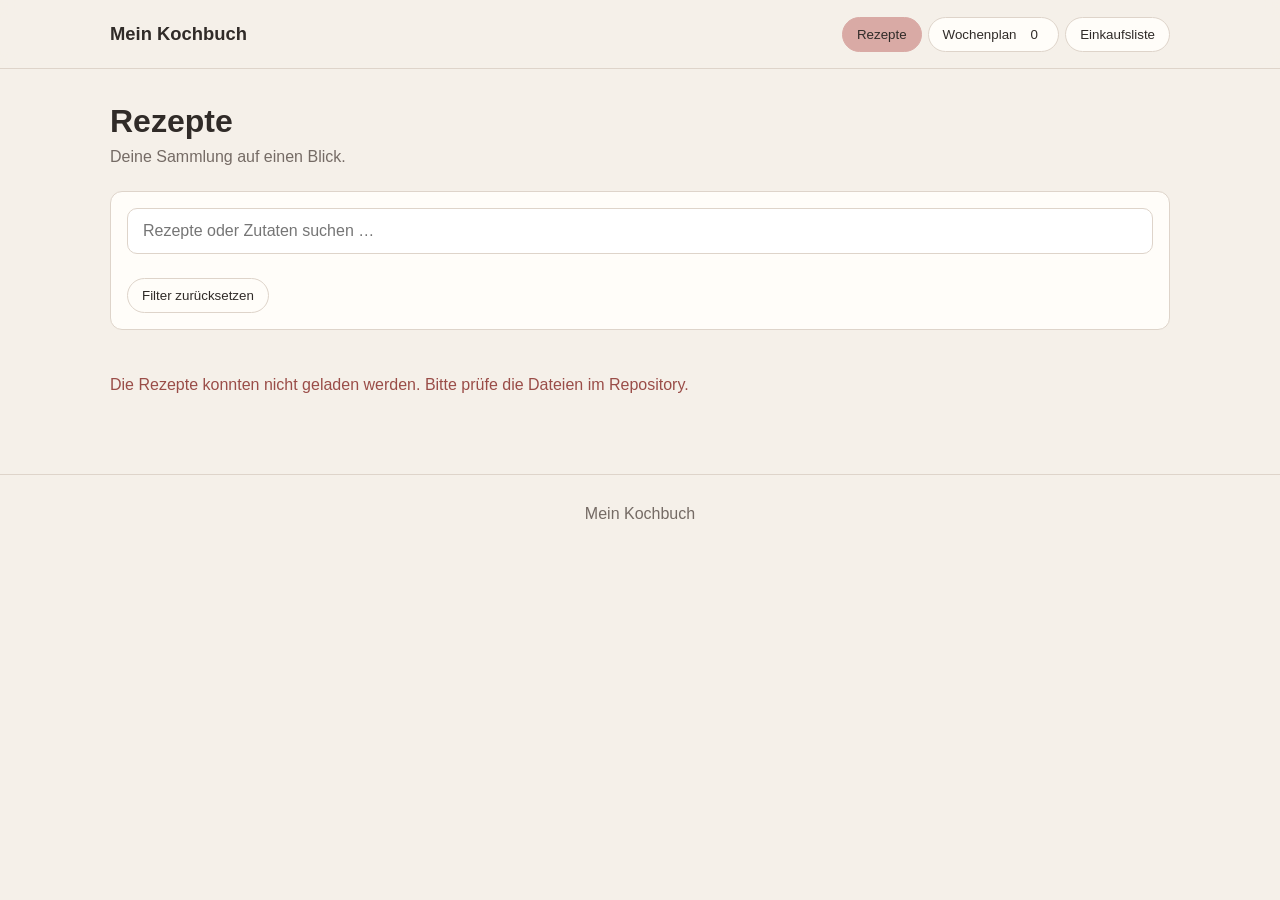
==== commit 2c7d2d29: "Add files via upload" ====
--- a/index.html
+++ b/index.html
@@ -1,336 +1,69 @@
 <!DOCTYPE html>
 <html lang="de">
 <head>
-    <meta charset="UTF-8">
-    <meta
-        name="viewport"
-        content="width=device-width, initial-scale=1.0"
-    >
+  <meta charset="UTF-8">
+  <meta name="viewport" content="width=device-width, initial-scale=1.0">
+  <title>Mein Kochbuch</title>
+  <link rel="stylesheet" href="style.css">
+</head>
+<body>
+<header class="site-header">
+  <div class="header-inner">
+    <a href="#" class="logo" id="logo">Mein Kochbuch</a>
+    <nav class="main-nav">
+      <button class="nav-button active" data-section="recipes">Rezepte</button>
+      <button class="nav-button" data-section="plan">Wochenplan <span id="plan-count">0</span></button>
+      <button class="nav-button" data-section="shopping">Einkaufsliste</button>
+    </nav>
+  </div>
+</header>
 
-    <title>Mein Kochbuch</title>
-
-    <link rel="stylesheet" href="style.css">
-</head>
-
-<body>
-
-    <!-- Sichtbare Fehlermeldung / Ladeanzeige -->
-    <div
-        id="app-status-message"
-        class="app-status"
-        style="display: none;"
-    ></div>
-
-
-    <!-- HEADER -->
-    <header class="site-header">
-        <div class="header-inner">
-
-            <button
-                id="logo-button"
-                class="logo"
-                type="button"
-            >
-                Mein Kochbuch
-            </button>
-
-            <nav class="main-nav">
-
-                <button
-                    id="nav-recipes"
-                    class="nav-button active"
-                    type="button"
-                >
-                    Rezepte
-                </button>
-
-                <button
-                    id="nav-plan"
-                    class="nav-button"
-                    type="button"
-                >
-                    Wochenplan
-                    <span
-                        id="weekly-plan-count"
-                        class="nav-count"
-                    >0</span>
-                </button>
-
-                <button
-                    id="nav-shopping"
-                    class="nav-button"
-                    type="button"
-                >
-                    Einkaufsliste
-                </button>
-
-            </nav>
-
-        </div>
-    </header>
-
-
-    <main>
-
-        <!-- =========================================
-             REZEPTE
-        ========================================== -->
-
-        <section
-            id="section-recipes"
-            class="page-section active-section"
-        >
-
-            <div class="section-inner">
-
-                <div class="section-heading">
-                    <div>
-                        <p class="eyebrow">Meine Sammlung</p>
-                        <h1>Rezepte</h1>
-                    </div>
-                </div>
-
-
-                <!-- SUCHE -->
-                <div class="search-area">
-
-                    <input
-                        id="search-input"
-                        class="search-input"
-                        type="search"
-                        placeholder="Rezepte oder Zutaten suchen …"
-                        autocomplete="off"
-                    >
-
-                </div>
-
-
-                <!-- TAGS -->
-                <div
-                    id="tag-filters"
-                    class="tag-filters"
-                ></div>
-
-
-                <button
-                    id="reset-filters"
-                    class="reset-button"
-                    type="button"
-                >
-                    Filter zurücksetzen
-                </button>
-
-
-                <!-- REZEPTE -->
-                <div
-                    id="recipe-grid"
-                    class="recipe-grid"
-                ></div>
-
-            </div>
-
-        </section>
-
-
-        <!-- =========================================
-             WOCHENPLAN
-        ========================================== -->
-
-        <section
-            id="section-plan"
-            class="page-section"
-        >
-
-            <div class="section-inner">
-
-                <div class="section-heading">
-                    <div>
-                        <p class="eyebrow">Meine Auswahl</p>
-                        <h1>Wochenplan</h1>
-                    </div>
-
-                    <button
-                        id="clear-plan"
-                        class="secondary-button"
-                        type="button"
-                    >
-                        Plan leeren
-                    </button>
-                </div>
-
-
-                <div
-                    id="weekly-plan-list"
-                    class="weekly-plan-list"
-                ></div>
-
-            </div>
-
-        </section>
-
-
-        <!-- =========================================
-             EINKAUFSLISTE
-        ========================================== -->
-
-        <section
-            id="section-shopping"
-            class="page-section"
-        >
-
-            <div class="section-inner">
-
-                <div class="section-heading">
-                    <div>
-                        <p class="eyebrow">Aus deinem Wochenplan</p>
-                        <h1>Einkaufsliste</h1>
-                    </div>
-
-                    <button
-                        id="reset-shopping"
-                        class="secondary-button"
-                        type="button"
-                    >
-                        Haken zurücksetzen
-                    </button>
-                </div>
-
-
-                <div
-                    id="shopping-list"
-                    class="shopping-list"
-                ></div>
-
-            </div>
-
-        </section>
-
-    </main>
-
-
-    <!-- =========================================
-         REZEPT-MODAL
-    ========================================== -->
-
-    <div
-        id="recipe-modal"
-        class="recipe-modal"
-        aria-hidden="true"
-    >
-
-        <div class="recipe-modal-content">
-
-            <button
-                id="modal-close"
-                class="modal-close"
-                type="button"
-                aria-label="Rezept schließen"
-            >
-                ×
-            </button>
-
-
-            <img
-                id="modal-image"
-                class="modal-image"
-                src=""
-                alt=""
-            >
-
-
-            <div class="modal-body">
-
-                <p class="eyebrow">Rezept</p>
-
-                <h2 id="modal-title"></h2>
-
-                <p
-                    id="modal-description"
-                    class="modal-description"
-                ></p>
-
-
-                <!-- PORTIONEN -->
-
-                <div class="servings-control">
-
-                    <span>Portionen</span>
-
-                    <div class="servings-buttons">
-
-                        <button
-                            id="modal-servings-minus"
-                            type="button"
-                            aria-label="Portionen verringern"
-                        >
-                            −
-                        </button>
-
-                        <strong id="modal-servings">1</strong>
-
-                        <button
-                            id="modal-servings-plus"
-                            type="button"
-                            aria-label="Portionen erhöhen"
-                        >
-                            +
-                        </button>
-
-                    </div>
-
-                </div>
-
-
-                <!-- ZUTATEN -->
-
-                <div class="modal-section">
-
-                    <h3>Zutaten</h3>
-
-                    <ul
-                        id="modal-ingredients"
-                        class="ingredient-list"
-                    ></ul>
-
-                </div>
-
-
-                <!-- ZUBEREITUNG -->
-
-                <div class="modal-section">
-
-                    <h3>Zubereitung</h3>
-
-                    <ol
-                        id="modal-steps"
-                        class="steps-list"
-                    ></ol>
-
-                </div>
-
-
-                <button
-                    id="modal-add-plan"
-                    class="primary-button"
-                    type="button"
-                >
-                    Zum Wochenplan hinzufügen
-                </button>
-
-            </div>
-
-        </div>
-
+<main>
+  <section id="recipes" class="view active">
+    <div class="page-heading">
+      <h1>Rezepte</h1>
+      <p>Deine Sammlung auf einen Blick.</p>
     </div>
 
+    <div class="search-area">
+      <input id="search-input" type="search" placeholder="Rezepte oder Zutaten suchen …">
+      <div id="tag-filters" class="tag-filters"></div>
+      <button id="reset-filters" class="secondary-button">Filter zurücksetzen</button>
+    </div>
 
-    <footer class="site-footer">
-        <p>Mein Kochbuch</p>
-    </footer>
+    <div id="loading" class="status-message">Rezepte werden geladen …</div>
+    <div id="error-message" class="status-message error" hidden></div>
+    <div id="recipe-grid" class="recipe-grid"></div>
+  </section>
 
+  <section id="plan" class="view">
+    <div class="page-heading">
+      <h1>Wochenplan</h1>
+      <p>Speichere hier die Gerichte, die du kochen möchtest.</p>
+    </div>
+    <div id="weekly-plan-list" class="weekly-plan-list"></div>
+    <button id="clear-plan" class="secondary-button">Plan leeren</button>
+  </section>
 
-    <!-- WICHTIG: app.js wird ganz am Ende geladen -->
-    <script src="app.js"></script>
+  <section id="shopping" class="view">
+    <div class="page-heading">
+      <h1>Einkaufsliste</h1>
+      <p>Aus deinem Wochenplan zusammengestellt.</p>
+    </div>
+    <div id="shopping-list" class="shopping-list"></div>
+    <button id="reset-shopping" class="secondary-button">Haken zurücksetzen</button>
+  </section>
+</main>
 
+<div id="recipe-modal" class="modal" aria-hidden="true">
+  <div class="modal-backdrop" data-close-modal></div>
+  <div class="modal-dialog" role="dialog" aria-modal="true">
+    <button id="modal-close" class="modal-close" aria-label="Schließen">×</button>
+    <div id="modal-content"></div>
+  </div>
+</div>
+
+<footer class="site-footer">Mein Kochbuch</footer>
+<script src="app.js"></script>
 </body>
 </html>
--- a/style.css
+++ b/style.css
@@ -2,902 +2,228 @@
     --color-bg: #f5f0e9;
     --color-bg-alt: #eee5dc;
     --color-surface: #fffdf9;
-
     --color-text: #302b28;
     --color-text-muted: #756b65;
-
     --color-pink: #d9aaa5;
     --color-pink-dark: #ad7771;
     --color-pink-light: #f0d9d5;
-
     --color-border: #ded4ca;
-
     --radius: 12px;
     --shadow: 0 12px 35px rgba(70, 50, 40, 0.08);
 }
 
-* {
-    box-sizing: border-box;
-}
-
-html {
-    scroll-behavior: smooth;
-}
-
+* { box-sizing: border-box; }
+html { scroll-behavior: smooth; }
 body {
     margin: 0;
     background: var(--color-bg);
     color: var(--color-text);
     font-family: Arial, Helvetica, sans-serif;
-    line-height: 1.6;
-}
-
-button,
-input {
-    font: inherit;
-}
-
-button {
-    cursor: pointer;
-}
-
-
-/* HEADER */
+}
+body.modal-open { overflow: hidden; }
 
 .site-header {
     position: sticky;
     top: 0;
-    z-index: 20;
-
-    background: rgba(245, 240, 233, 0.96);
+    z-index: 50;
+    background: rgba(245,240,233,.96);
     border-bottom: 1px solid var(--color-border);
-    backdrop-filter: blur(10px);
-}
-
+    backdrop-filter: blur(8px);
+}
 .header-inner {
-    max-width: 1200px;
+    max-width: 1100px;
     margin: 0 auto;
-    padding: 18px 28px;
-
-    display: flex;
-    align-items: center;
-    justify-content: space-between;
-    gap: 30px;
-}
-
-.logo-button {
-    border: 0;
-    background: transparent;
-    color: var(--color-text);
-
-    display: flex;
-    flex-direction: column;
-    align-items: flex-start;
-
-    padding: 0;
-}
-
-.logo-small {
-    font-size: 9px;
-    letter-spacing: 0.25em;
-    font-weight: bold;
-}
-
-.logo-main {
-    font-family: Georgia, "Times New Roman", serif;
-    font-size: 25px;
-}
-
-.main-nav {
-    display: flex;
-    align-items: center;
-    gap: 8px;
-}
-
-.nav-button {
-    border: 0;
-    background: transparent;
-    color: var(--color-text-muted);
-
-    padding: 9px 13px;
-    border-radius: 7px;
-
-    transition: 0.2s ease;
-}
-
-.nav-button:hover,
-.nav-button.active {
-    background: var(--color-pink-light);
-    color: var(--color-text);
-}
-
-.count-badge {
-    display: inline-flex;
-    justify-content: center;
-    align-items: center;
-
-    min-width: 21px;
-    height: 21px;
-
-    margin-left: 5px;
-    padding: 0 5px;
-
-    border-radius: 50%;
-    background: var(--color-pink-dark);
-    color: white;
-
-    font-size: 11px;
-}
-
-
-/* MAIN */
-
-main {
-    max-width: 1200px;
-    margin: 0 auto;
-    padding: 60px 28px 100px;
-}
-
-.view {
-    display: none;
-}
-
-.view.active {
-    display: block;
-}
-
-
-/* INTRO */
-
-.page-intro {
-    max-width: 680px;
-    margin-bottom: 45px;
-}
-
-.page-intro.compact {
-    margin-bottom: 30px;
-}
-
-.eyebrow {
-    margin: 0 0 7px;
-
-    color: var(--color-pink-dark);
-    font-size: 11px;
-    font-weight: bold;
-    letter-spacing: 0.18em;
-    text-transform: uppercase;
-}
-
-h1,
-h2,
-h3 {
-    font-family: Georgia, "Times New Roman", serif;
-    font-weight: normal;
-}
-
-h1 {
-    margin: 0;
-    font-size: clamp(40px, 6vw, 65px);
-    line-height: 1.05;
-}
-
-.intro-text {
-    max-width: 580px;
-    margin: 18px 0 0;
-
-    color: var(--color-text-muted);
-    font-size: 16px;
-}
-
-
-/* SEARCH */
-
-.recipe-tools {
-    margin-bottom: 30px;
-}
-
-.search-wrapper {
-    margin-bottom: 25px;
-}
-
-#searchInput {
-    width: 100%;
-
-    padding: 16px 18px;
-
-    border: 1px solid var(--color-border);
-    border-radius: var(--radius);
-
-    background: var(--color-surface);
-    color: var(--color-text);
-
-    outline: none;
-}
-
-#searchInput:focus {
-    border-color: var(--color-pink);
-    box-shadow: 0 0 0 3px rgba(217, 170, 165, 0.15);
-}
-
-.tag-area {
-    display: flex;
-    align-items: center;
-    flex-wrap: wrap;
-    gap: 9px;
-}
-
-.filter-label {
-    margin-right: 4px;
-
-    color: var(--color-text-muted);
-    font-size: 13px;
-}
-
-.tag-button {
-    border: 1px solid var(--color-border);
-    background: transparent;
-
-    padding: 7px 13px;
-    border-radius: 50px;
-
-    color: var(--color-text-muted);
-    font-size: 13px;
-
-    transition: 0.2s ease;
-}
-
-.tag-button:hover {
-    border-color: var(--color-pink);
-}
-
-.tag-button.active {
-    background: var(--color-pink);
-    border-color: var(--color-pink);
-    color: white;
-}
-
-.clear-filters {
-    border: 0;
-    background: transparent;
-
-    padding: 7px 5px;
-
-    color: var(--color-text-muted);
-    font-size: 12px;
-    text-decoration: underline;
-}
-
-
-/* RESULTS */
-
-.recipe-results-header {
-    margin-bottom: 15px;
-
-    color: var(--color-text-muted);
-    font-size: 13px;
-}
-
-
-/* RECIPE GRID */
-
-.recipe-grid {
-    display: grid;
-    grid-template-columns: repeat(3, minmax(0, 1fr));
-    gap: 24px;
-}
-
-.recipe-card {
-    position: relative;
-
-    overflow: hidden;
-
-    background: var(--color-surface);
-    border: 1px solid var(--color-border);
-    border-radius: var(--radius);
-
-    transition:
-        transform 0.2s ease,
-        box-shadow 0.2s ease;
-}
-
-.recipe-card:hover {
-    transform: translateY(-3px);
-    box-shadow: var(--shadow);
-}
-
-.recipe-image-button {
-    display: block;
-
-    width: 100%;
-    height: 220px;
-
-    border: 0;
-    padding: 0;
-
-    background: var(--color-bg-alt);
-    overflow: hidden;
-}
-
-.recipe-image {
-    width: 100%;
-    height: 100%;
-    object-fit: cover;
-    display: block;
-
-    transition: transform 0.3s ease;
-}
-
-.recipe-card:hover .recipe-image {
-    transform: scale(1.025);
-}
-
-.recipe-card-content {
-    padding: 20px;
-}
-
-.recipe-card h2 {
-    margin: 0 0 7px;
-
-    font-size: 25px;
-    line-height: 1.15;
-}
-
-.recipe-card-description {
-    margin: 0 0 15px;
-
-    color: var(--color-text-muted);
-    font-size: 14px;
-}
-
-.recipe-tags {
-    display: flex;
-    flex-wrap: wrap;
-    gap: 6px;
-}
-
-.recipe-tag {
-    padding: 4px 8px;
-
-    border-radius: 50px;
-    background: var(--color-bg-alt);
-
-    color: var(--color-text-muted);
-    font-size: 11px;
-}
-
-
-/* PLUS BUTTON */
-
-.add-recipe-button {
-    position: absolute;
-    top: 14px;
-    right: 14px;
-    z-index: 2;
-
-    width: 38px;
-    height: 38px;
-
-    display: flex;
-    justify-content: center;
-    align-items: center;
-
-    border: 0;
-    border-radius: 50%;
-
-    background: var(--color-surface);
-    color: var(--color-text);
-
-    font-size: 24px;
-    line-height: 1;
-
-    box-shadow: 0 4px 15px rgba(0, 0, 0, 0.12);
-
-    transition: 0.2s ease;
-}
-
-.add-recipe-button:hover {
-    background: var(--color-pink);
-    color: white;
-    transform: scale(1.05);
-}
-
-.add-recipe-button.added {
-    background: var(--color-pink-dark);
-    color: white;
-}
-
-
-/* EMPTY */
-
-.empty-state {
-    display: none;
-
-    padding: 70px 20px;
-
-    text-align: center;
-    color: var(--color-text-muted);
-}
-
-.empty-state.visible {
-    display: block;
-}
-
-.empty-symbol {
-    display: block;
-    margin-bottom: 15px;
-
-    font-family: Georgia, serif;
-    font-size: 45px;
-    color: var(--color-pink-dark);
-}
-
-.empty-state h2 {
-    margin: 0 0 5px;
-
-    color: var(--color-text);
-}
-
-
-/* ACTIONS */
-
-.section-actions {
-    display: flex;
-    justify-content: flex-end;
-
-    margin-bottom: 20px;
-}
-
-.secondary-button {
-    border: 1px solid var(--color-border);
-    border-radius: 7px;
-
-    padding: 9px 14px;
-
-    background: transparent;
-    color: var(--color-text-muted);
-
-    font-size: 13px;
-}
-
-.secondary-button:hover {
-    border-color: var(--color-pink);
-    color: var(--color-text);
-}
-
-
-/* WOCHENPLAN */
-
-.weekly-plan-list {
-    display: flex;
-    flex-direction: column;
-    gap: 10px;
-}
-
-.weekly-item {
+    min-height: 68px;
+    padding: 0 20px;
     display: flex;
     align-items: center;
     justify-content: space-between;
     gap: 20px;
-
-    padding: 17px 20px;
-
-    background: var(--color-surface);
-    border: 1px solid var(--color-border);
-    border-radius: var(--radius);
-}
-
-.weekly-item-main {
+}
+.logo {
+    color: var(--color-text);
+    text-decoration: none;
+    font-weight: 700;
+    font-size: 1.15rem;
+}
+.main-nav { display: flex; gap: 6px; flex-wrap: wrap; }
+.nav-button, .secondary-button, .primary-button, .tag-button {
+    border: 1px solid var(--color-border);
+    background: var(--color-surface);
+    color: var(--color-text);
+    border-radius: 999px;
+    padding: 9px 14px;
+    cursor: pointer;
+}
+.nav-button.active, .tag-button.active, .primary-button {
+    background: var(--color-pink);
+    border-color: var(--color-pink);
+}
+.nav-button span {
+    display: inline-flex;
+    min-width: 20px;
+    justify-content: center;
+    margin-left: 4px;
+}
+
+main { max-width: 1100px; margin: 0 auto; padding: 34px 20px 60px; }
+.view { display: none; }
+.view.active { display: block; }
+
+.page-heading { margin-bottom: 25px; }
+.page-heading h1 { margin: 0 0 8px; font-size: 2rem; }
+.page-heading p { margin: 0; color: var(--color-text-muted); }
+
+.search-area {
+    background: var(--color-surface);
+    border: 1px solid var(--color-border);
+    border-radius: var(--radius);
+    padding: 16px;
+    margin-bottom: 26px;
+}
+#search-input {
+    width: 100%;
+    padding: 13px 15px;
+    border: 1px solid var(--color-border);
+    border-radius: 10px;
+    background: #fff;
+    color: var(--color-text);
+    font: inherit;
+    margin-bottom: 12px;
+}
+.tag-filters { display: flex; flex-wrap: wrap; gap: 7px; margin-bottom: 12px; }
+
+.recipe-grid {
+    display: grid;
+    grid-template-columns: repeat(auto-fill, minmax(230px, 1fr));
+    gap: 20px;
+}
+.recipe-card {
+    position: relative;
+    overflow: hidden;
+    background: var(--color-surface);
+    border: 1px solid var(--color-border);
+    border-radius: var(--radius);
+    box-shadow: var(--shadow);
+}
+.recipe-card-image { aspect-ratio: 4/3; cursor: pointer; background: var(--color-bg-alt); }
+.recipe-card-image img { width: 100%; height: 100%; object-fit: cover; display: block; }
+.recipe-card-content { padding: 16px; cursor: pointer; }
+.recipe-card-content h2 { margin: 0 0 7px; font-size: 1.15rem; }
+.recipe-card-content p { margin: 0 0 12px; color: var(--color-text-muted); line-height: 1.5; }
+.recipe-tags, .recipe-tags span { font-size: .8rem; }
+.recipe-tags { display: flex; flex-wrap: wrap; gap: 5px; }
+.recipe-tags span { padding: 4px 8px; border-radius: 999px; background: var(--color-pink-light); }
+.add-recipe-button {
+    position: absolute;
+    z-index: 2;
+    top: 10px;
+    right: 10px;
+    width: 34px;
+    height: 34px;
+    border: 0;
+    border-radius: 50%;
+    background: rgba(255,253,249,.94);
+    color: var(--color-text);
+    font-size: 1.25rem;
+    cursor: pointer;
+    box-shadow: 0 3px 12px rgba(0,0,0,.12);
+}
+
+.status-message, .empty-message { color: var(--color-text-muted); padding: 20px 0; }
+.error { color: #9a4d48; }
+
+.weekly-plan-list { display: grid; gap: 10px; margin-bottom: 20px; }
+.weekly-plan-item {
+    background: var(--color-surface);
+    border: 1px solid var(--color-border);
+    border-radius: var(--radius);
+    padding: 15px 17px;
     display: flex;
     align-items: center;
+    justify-content: space-between;
     gap: 15px;
 }
-
-.weekly-item-image {
-    width: 65px;
-    height: 65px;
-
+.weekly-plan-item h3 { margin: 0 0 4px; }
+.weekly-plan-item span { color: var(--color-text-muted); }
+.plan-controls { display: flex; gap: 5px; }
+.plan-controls button, .portion-controls button {
+    border: 1px solid var(--color-border);
+    background: var(--color-bg-alt);
     border-radius: 8px;
-    object-fit: cover;
-}
-
-.weekly-item-title {
-    margin: 0 0 3px;
-
-    font-family: Georgia, serif;
-    font-size: 20px;
-}
-
-.weekly-item-meta {
-    color: var(--color-text-muted);
-    font-size: 13px;
-}
-
-.serving-control {
-    display: flex;
-    align-items: center;
-    gap: 8px;
-}
-
-.serving-button {
-    width: 30px;
-    height: 30px;
-
-    border: 1px solid var(--color-border);
-    border-radius: 50%;
-
-    background: transparent;
-    color: var(--color-text);
-
-    line-height: 1;
-}
-
-.serving-button:hover {
-    background: var(--color-pink-light);
-}
-
-.serving-number {
-    min-width: 28px;
-    text-align: center;
-
-    font-weight: bold;
-    font-size: 14px;
-}
-
-.remove-button {
-    border: 0;
-    background: transparent;
-
-    color: var(--color-text-muted);
-    font-size: 21px;
-}
-
-.remove-button:hover {
-    color: var(--color-pink-dark);
-}
-
-
-/* EINKAUFSLISTE */
-
-.shopping-list {
-    display: flex;
-    flex-direction: column;
-    gap: 25px;
+    min-width: 34px;
+    min-height: 34px;
+    cursor: pointer;
+    font-size: 1rem;
 }
 
 .shopping-category {
     background: var(--color-surface);
     border: 1px solid var(--color-border);
     border-radius: var(--radius);
-
-    overflow: hidden;
-}
-
-.shopping-category-title {
-    margin: 0;
-    padding: 14px 18px;
-
-    background: var(--color-bg-alt);
-
-    font-family: Georgia, serif;
-    font-size: 19px;
-}
-
-.shopping-items {
-    margin: 0;
-    padding: 0;
-
-    list-style: none;
-}
-
-.shopping-item {
-    display: flex;
-    align-items: center;
-    gap: 12px;
-
-    padding: 12px 18px;
-
-    border-top: 1px solid var(--color-border);
-}
-
-.shopping-item label {
-    flex: 1;
-
-    display: flex;
-    align-items: center;
-    gap: 10px;
-
-    cursor: pointer;
-}
-
-.shopping-item input {
-    width: 17px;
-    height: 17px;
-
-    accent-color: var(--color-pink-dark);
-}
-
-.shopping-item.checked .ingredient-name {
-    color: var(--color-text-muted);
-    text-decoration: line-through;
-}
-
-.ingredient-amount {
-    color: var(--color-text-muted);
-    font-size: 13px;
-}
-
-
-/* MODAL */
-
-.modal-backdrop {
+    padding: 17px;
+    margin-bottom: 14px;
+}
+.shopping-category h3 { margin: 0 0 10px; }
+.shopping-category ul { list-style: none; padding: 0; margin: 0; }
+.shopping-category li { padding: 8px 0; border-top: 1px solid var(--color-bg-alt); }
+.shopping-category label { display: flex; gap: 9px; align-items: center; cursor: pointer; }
+.shopping-category input { accent-color: var(--color-pink-dark); }
+
+.modal {
     position: fixed;
     inset: 0;
     z-index: 100;
-
     display: none;
-    justify-content: center;
-    align-items: flex-start;
-
-    padding: 50px 20px;
-
-    background: rgba(40, 30, 25, 0.48);
-
-    overflow-y: auto;
-}
-
-.modal-backdrop.open {
-    display: flex;
-}
-
-.recipe-modal {
+}
+.modal.active { display: flex; align-items: center; justify-content: center; padding: 20px; }
+.modal-backdrop {
+    position: absolute;
+    inset: 0;
+    background: rgba(48,43,40,.45);
+}
+.modal-dialog {
     position: relative;
-
+    z-index: 1;
     width: min(760px, 100%);
-
-    background: var(--color-surface);
-    border-radius: 14px;
-
-    box-shadow: 0 30px 80px rgba(0, 0, 0, 0.2);
-
-    overflow: hidden;
-}
-
+    max-height: 92vh;
+    overflow: auto;
+    background: var(--color-surface);
+    border-radius: 16px;
+    box-shadow: 0 25px 70px rgba(0,0,0,.2);
+}
 .modal-close {
     position: absolute;
-    top: 15px;
-    right: 15px;
+    top: 12px;
+    right: 12px;
     z-index: 3;
-
     width: 38px;
     height: 38px;
-
     border: 0;
     border-radius: 50%;
-
-    background: rgba(255, 253, 249, 0.9);
-
-    font-size: 27px;
-    line-height: 1;
-}
-
-.modal-close:hover {
-    background: var(--color-pink-light);
-}
-
-.modal-recipe-image {
-    width: 100%;
-    height: 330px;
-
-    object-fit: cover;
-    display: block;
-}
-
-.modal-recipe-content {
-    padding: 35px;
-}
-
-.modal-recipe-content h1 {
-    margin-bottom: 10px;
-    font-size: 42px;
-}
-
-.modal-description {
-    margin-bottom: 25px;
-    color: var(--color-text-muted);
-}
-
-
-/* PORTIONEN */
-
-.recipe-serving-box {
-    display: flex;
-    align-items: center;
-    justify-content: space-between;
-
-    margin: 25px 0;
-    padding: 15px 18px;
-
-    background: var(--color-bg-alt);
-    border-radius: 9px;
-}
-
-.recipe-serving-label {
-    color: var(--color-text-muted);
-    font-size: 14px;
-}
-
-.recipe-serving-control {
-    display: flex;
-    align-items: center;
-    gap: 10px;
-}
-
-.recipe-serving-control button {
-    width: 34px;
-    height: 34px;
-
-    border: 1px solid var(--color-border);
-    border-radius: 50%;
-
-    background: var(--color-surface);
-}
-
-.recipe-serving-control button:hover {
-    background: var(--color-pink-light);
-}
-
-.recipe-serving-number {
-    min-width: 35px;
-
-    text-align: center;
-    font-weight: bold;
-}
-
-
-/* INGREDIENTEN */
-
-.recipe-section {
-    margin-top: 30px;
-}
-
-.recipe-section h2 {
-    margin-bottom: 12px;
-
-    font-size: 27px;
-}
-
-.ingredient-list {
-    margin: 0;
-    padding: 0;
-
-    list-style: none;
-}
-
-.ingredient-list li {
-    display: flex;
-    justify-content: space-between;
-    gap: 20px;
-
-    padding: 9px 0;
-
-    border-bottom: 1px solid var(--color-border);
-}
-
-.ingredient-name {
-    flex: 1;
-}
-
-.ingredient-value {
-    color: var(--color-text-muted);
-    white-space: nowrap;
-}
-
-
-/* STEPS */
-
-.recipe-steps {
-    margin: 0;
-    padding-left: 22px;
-}
-
-.recipe-steps li {
-    margin-bottom: 13px;
-    padding-left: 5px;
-}
-
-.modal-plan-button {
-    width: 100%;
-
-    margin-top: 30px;
-    padding: 13px 18px;
-
-    border: 0;
-    border-radius: 8px;
-
-    background: var(--color-pink);
-    color: white;
-
-    font-weight: bold;
-}
-
-.modal-plan-button:hover {
-    background: var(--color-pink-dark);
-}
-
-
-/* FOOTER */
-
-.site-footer {
-    padding: 30px;
-
-    border-top: 1px solid var(--color-border);
-
-    text-align: center;
-    color: var(--color-text-muted);
-    font-size: 12px;
-}
-
-
-/* RESPONSIVE */
-
-@media (max-width: 850px) {
-
-    .recipe-grid {
-        grid-template-columns: repeat(2, minmax(0, 1fr));
-    }
-
-}
-
-@media (max-width: 620px) {
-
-    .header-inner {
-        align-items: flex-start;
-        flex-direction: column;
-        gap: 15px;
-    }
-
-    .main-nav {
-        width: 100%;
-        overflow-x: auto;
-    }
-
-    .nav-button {
-        white-space: nowrap;
-    }
-
-    main {
-        padding: 40px 18px 70px;
-    }
-
-    .recipe-grid {
-        grid-template-columns: 1fr;
-    }
-
-    .recipe-image-button {
-        height: 240px;
-    }
-
-    .weekly-item {
-        align-items: flex-start;
-        flex-direction: column;
-    }
-
-    .modal-backdrop {
-        padding: 20px 10px;
-    }
-
-    .modal-recipe-content {
-        padding: 25px 20px;
-    }
-
-    .modal-recipe-image {
-        height: 240px;
-    }
-
-    .recipe-serving-box {
-        align-items: flex-start;
-        flex-direction: column;
-        gap: 12px;
-    }
-
-}
+    background: rgba(255,253,249,.94);
+    font-size: 1.5rem;
+    cursor: pointer;
+}
+.modal-image { width: 100%; max-height: 360px; object-fit: cover; display: block; }
+.modal-body { padding: 25px; }
+.modal-body h2 { font-size: 1.8rem; margin: 10px 0; }
+.modal-body h3 { margin-top: 26px; }
+.portion-controls { display: flex; align-items: center; gap: 10px; margin: 20px 0; }
+.portion-controls span { margin-right: 5px; font-weight: 600; }
+.ingredients-list, .steps-list { line-height: 1.65; }
+.ingredients-list { list-style: none; padding: 0; }
+.ingredients-list li { display: grid; grid-template-columns: 110px 1fr; gap: 10px; padding: 6px 0; border-bottom: 1px solid var(--color-bg-alt); }
+.steps-list li { margin-bottom: 9px; }
+.site-footer { text-align: center; padding: 30px 20px; color: var(--color-text-muted); border-top: 1px solid var(--color-border); }
+
+@media (max-width: 700px) {
+    .header-inner { align-items: flex-start; flex-direction: column; padding-top: 13px; padding-bottom: 13px; }
+    .main-nav { width: 100%; }
+    .nav-button { flex: 1; }
+    main { padding-top: 25px; }
+    .page-heading h1 { font-size: 1.7rem; }
+    .weekly-plan-item { align-items: flex-start; flex-direction: column; }
+    .modal.active { padding: 8px; }
+    .modal-dialog { max-height: 96vh; }
+}
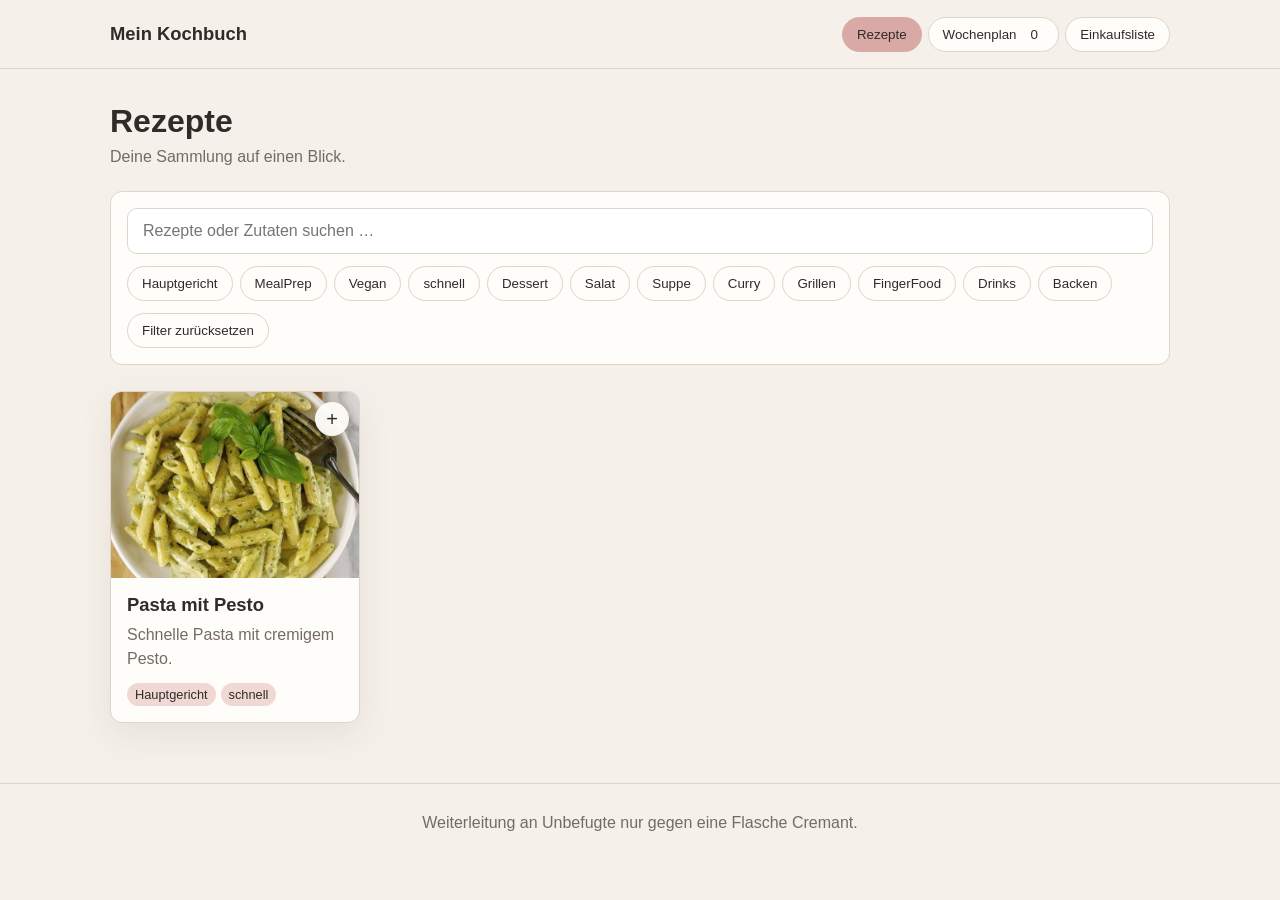
==== commit f7113c05: "index.html aktualisieren" ====
--- a/index.html
+++ b/index.html
@@ -63,7 +63,9 @@
   </div>
 </div>
 
-<footer class="site-footer">Mein Kochbuch</footer>
+<footer class="site-footer">
+  Weiterleitung an Unbefugte nur gegen eine Flasche Cremant.
+</footer>
 <script src="app.js"></script>
 </body>
 </html>
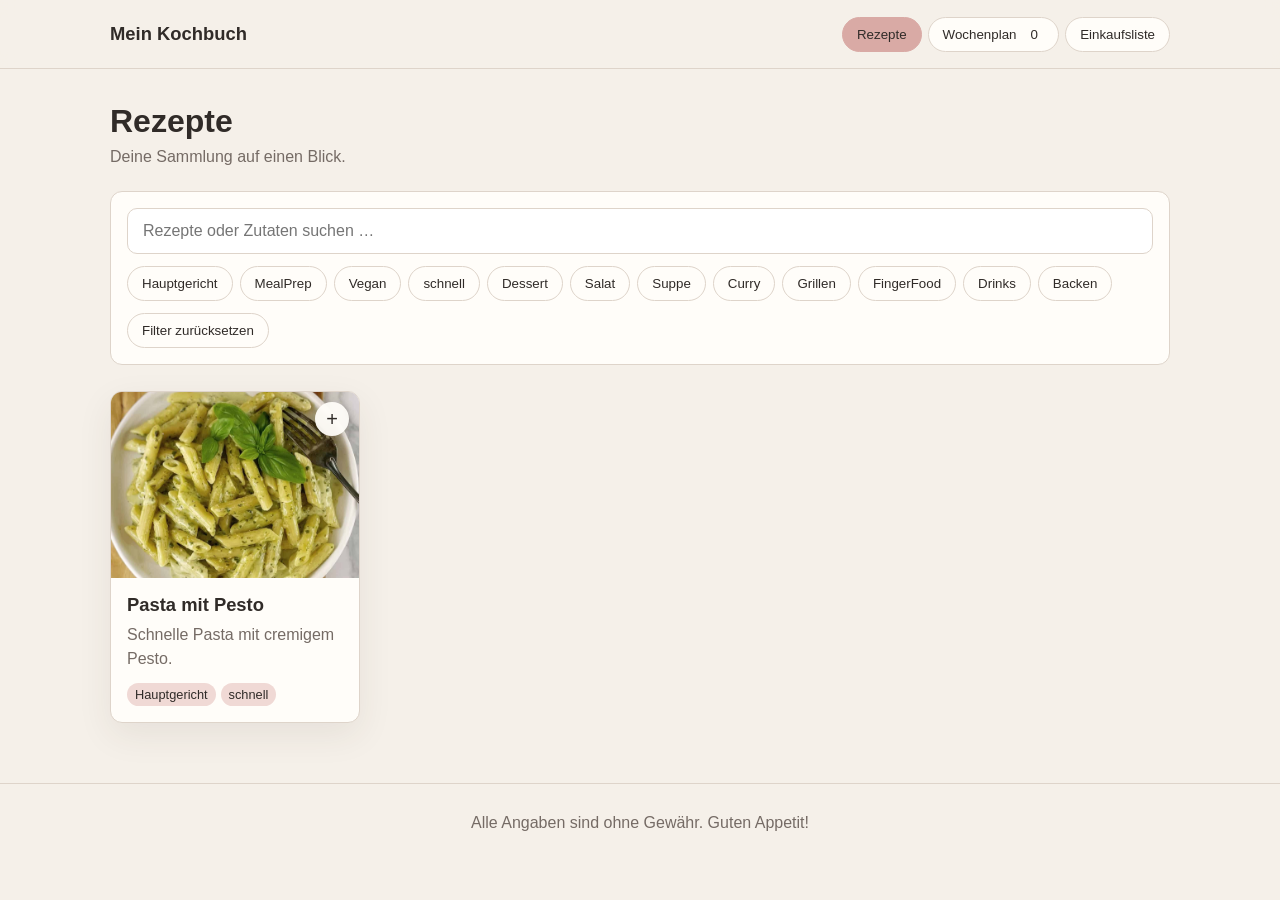
==== commit 3bc280b9: "index.html aktualisieren" ====
--- a/index.html
+++ b/index.html
@@ -64,7 +64,7 @@
 </div>
 
 <footer class="site-footer">
-  Weiterleitung an Unbefugte nur gegen eine Flasche Cremant.
+  Alle Angaben sind ohne Gewähr. Guten Appetit!
 </footer>
 <script src="app.js"></script>
 </body>
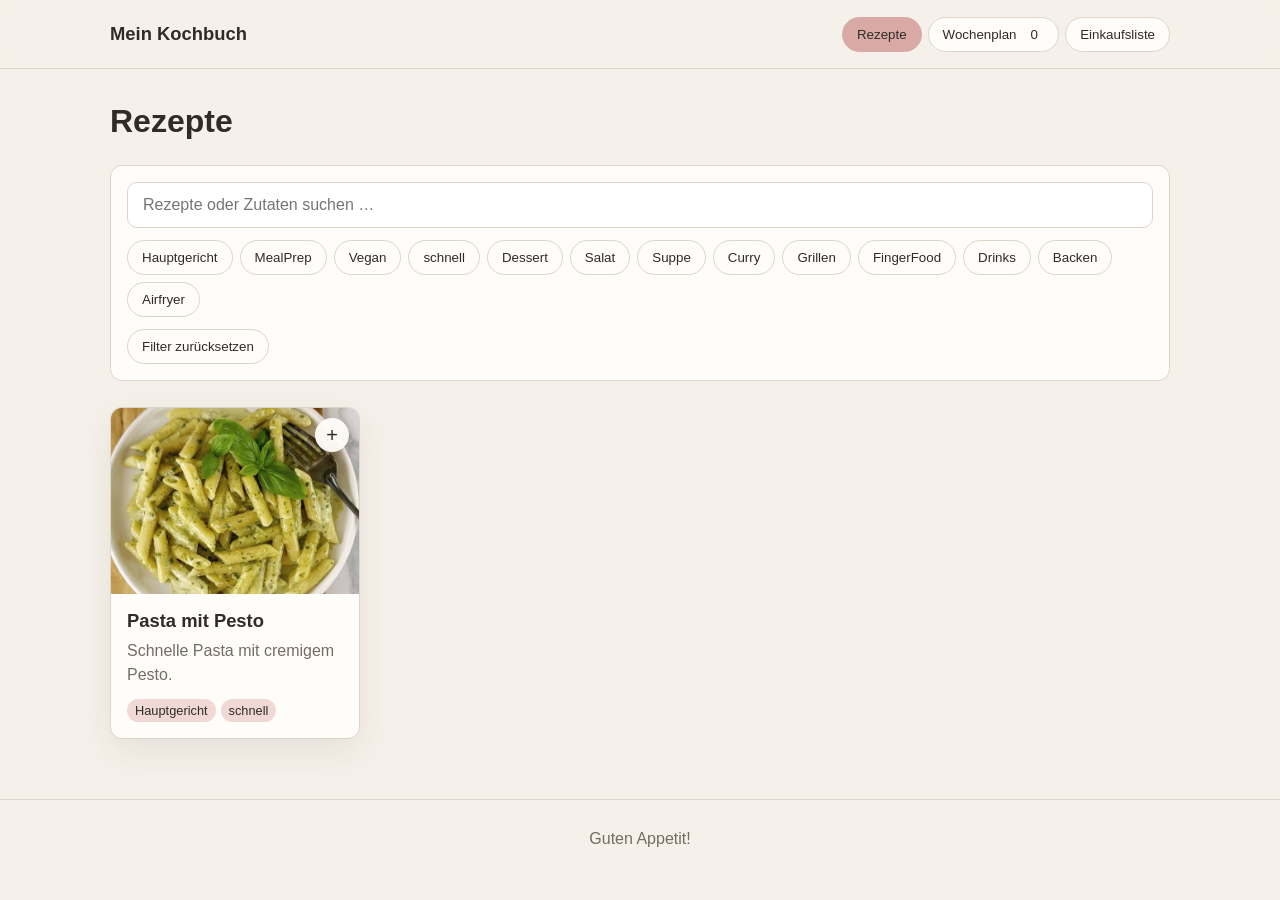
==== commit a35d64a7: "index.html aktualisieren" ====
--- a/index.html
+++ b/index.html
@@ -22,7 +22,6 @@
   <section id="recipes" class="view active">
     <div class="page-heading">
       <h1>Rezepte</h1>
-      <p>Deine Sammlung auf einen Blick.</p>
     </div>
 
     <div class="search-area">
@@ -39,7 +38,7 @@
   <section id="plan" class="view">
     <div class="page-heading">
       <h1>Wochenplan</h1>
-      <p>Speichere hier die Gerichte, die du kochen möchtest.</p>
+      <p>Gerichte, die ich diese Woche kochen möchte.</p>
     </div>
     <div id="weekly-plan-list" class="weekly-plan-list"></div>
     <button id="clear-plan" class="secondary-button">Plan leeren</button>
@@ -48,7 +47,7 @@
   <section id="shopping" class="view">
     <div class="page-heading">
       <h1>Einkaufsliste</h1>
-      <p>Aus deinem Wochenplan zusammengestellt.</p>
+      <p>Aus dem Wochenplan zusammengestellt.</p>
     </div>
     <div id="shopping-list" class="shopping-list"></div>
     <button id="reset-shopping" class="secondary-button">Haken zurücksetzen</button>
@@ -64,7 +63,7 @@
 </div>
 
 <footer class="site-footer">
-  Alle Angaben sind ohne Gewähr. Guten Appetit!
+  Guten Appetit!
 </footer>
 <script src="app.js"></script>
 </body>
--- a/style.css
+++ b/style.css
@@ -227,3 +227,10 @@
     .modal.active { padding: 8px; }
     .modal-dialog { max-height: 96vh; }
 }
+
+
+.add-recipe-button:disabled,
+.primary-button:disabled {
+    cursor: default;
+    opacity: 0.65;
+}
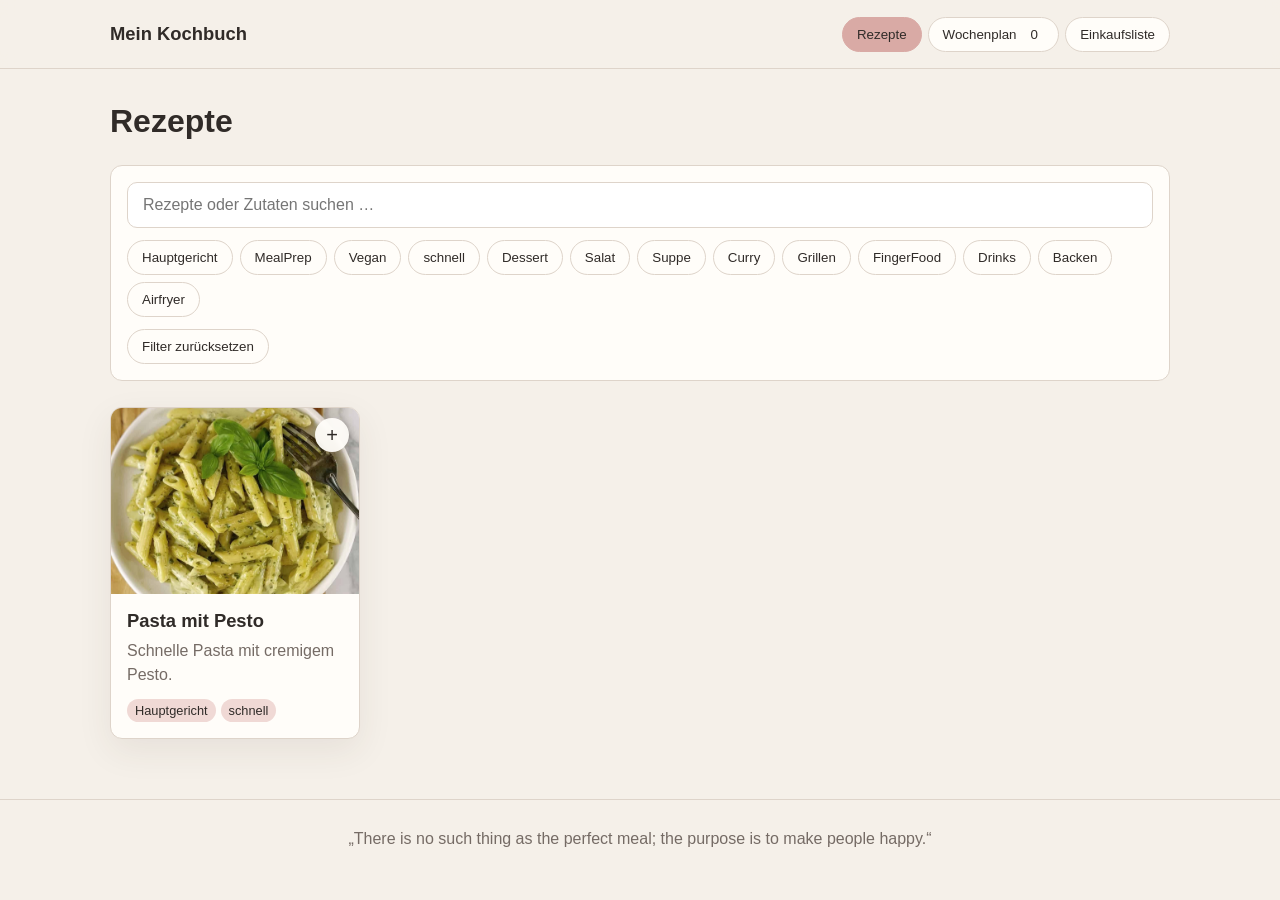
==== commit ab9a352d: "index.html aktualisieren" ====
--- a/index.html
+++ b/index.html
@@ -63,7 +63,7 @@
 </div>
 
 <footer class="site-footer">
-  Guten Appetit!
+  „There is no such thing as the perfect meal; the purpose is to make people happy.“
 </footer>
 <script src="app.js"></script>
 </body>
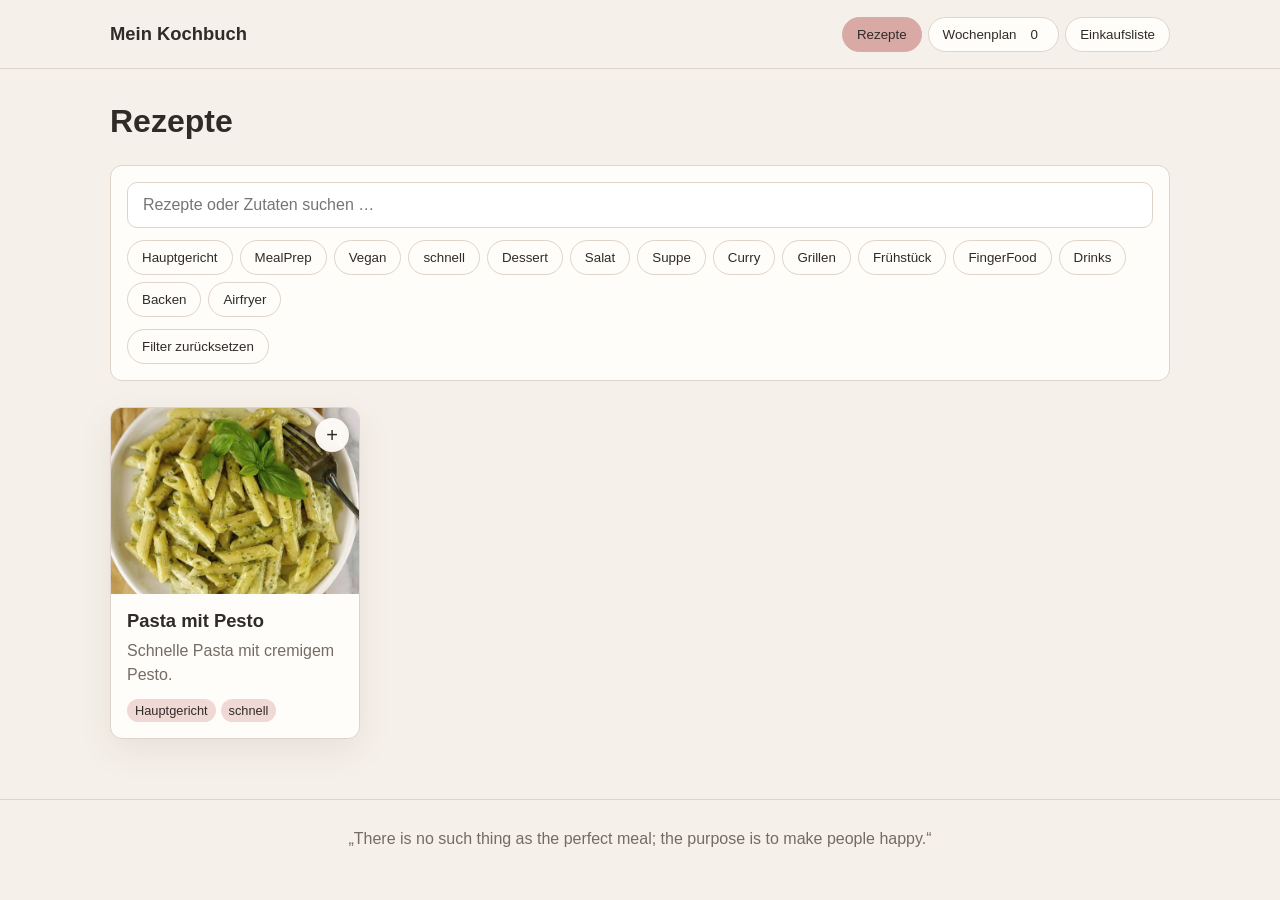
==== commit 7d573577: "Change button text from 'Haken zurücksetzen' to 'Erledigte löschen'" ====
--- a/index.html
+++ b/index.html
@@ -50,7 +50,7 @@
       <p>Aus dem Wochenplan zusammengestellt.</p>
     </div>
     <div id="shopping-list" class="shopping-list"></div>
-    <button id="reset-shopping" class="secondary-button">Haken zurücksetzen</button>
+    <button id="reset-shopping" class="secondary-button">Erledigte löschen</button>
   </section>
 </main>
 
--- a/style.css
+++ b/style.css
@@ -234,3 +234,93 @@
     cursor: default;
     opacity: 0.65;
 }
+
+.weekly-plan-recipe-title {
+  cursor: pointer;
+}
+
+
+#shopping-list input[type="checkbox"]:checked + span {
+  text-decoration: line-through;
+  opacity: 0.6;
+}
+
+.shopping-completed {
+  margin-top: 2rem;
+  padding-top: 1rem;
+  border-top: 1px solid #d8c8c0;
+}
+
+.shopping-completed h3 {
+  color: #82736d;
+}
+
+
+
+.manual-shopping-form {
+  display: flex;
+  gap: 0.75rem;
+  margin-bottom: 1.5rem;
+}
+
+.manual-shopping-form input {
+  flex: 1;
+  min-width: 0;
+  padding: 0.7rem;
+  border: 1px solid #d8c8c0;
+  border-radius: 8px;
+  background: #fffdfb;
+  font: inherit;
+
+}
+
+.pantry-note {
+  margin: 1rem 0;
+  color: #82736d;
+  font-size: 0.95rem;
+    
+}
+
+
+
+.steps-list {
+  display: grid;
+  gap: 0.75rem;
+  margin-top: 1rem;
+}
+
+.step-box {
+  display: flex;
+  align-items: flex-start;
+  gap: 0.85rem;
+  padding: 1rem;
+  background: #fbf5f1;
+  border: 1px solid #eadbd4;
+  border-radius: 10px;
+}
+
+.step-number {
+  display: flex;
+  flex-shrink: 0;
+  align-items: center;
+  justify-content: center;
+  width: 2rem;
+  height: 2rem;
+  border-radius: 50%;
+  background: #ead5d9;
+  color: #654b50;
+  font-weight: 600;
+}
+
+.step-box p {
+  margin: 0.25rem 0 0;
+  line-height: 1.
+      5;
+}
+
+
+
+#modal-add-plan {
+  margin-top: 1rem;
+
+}
